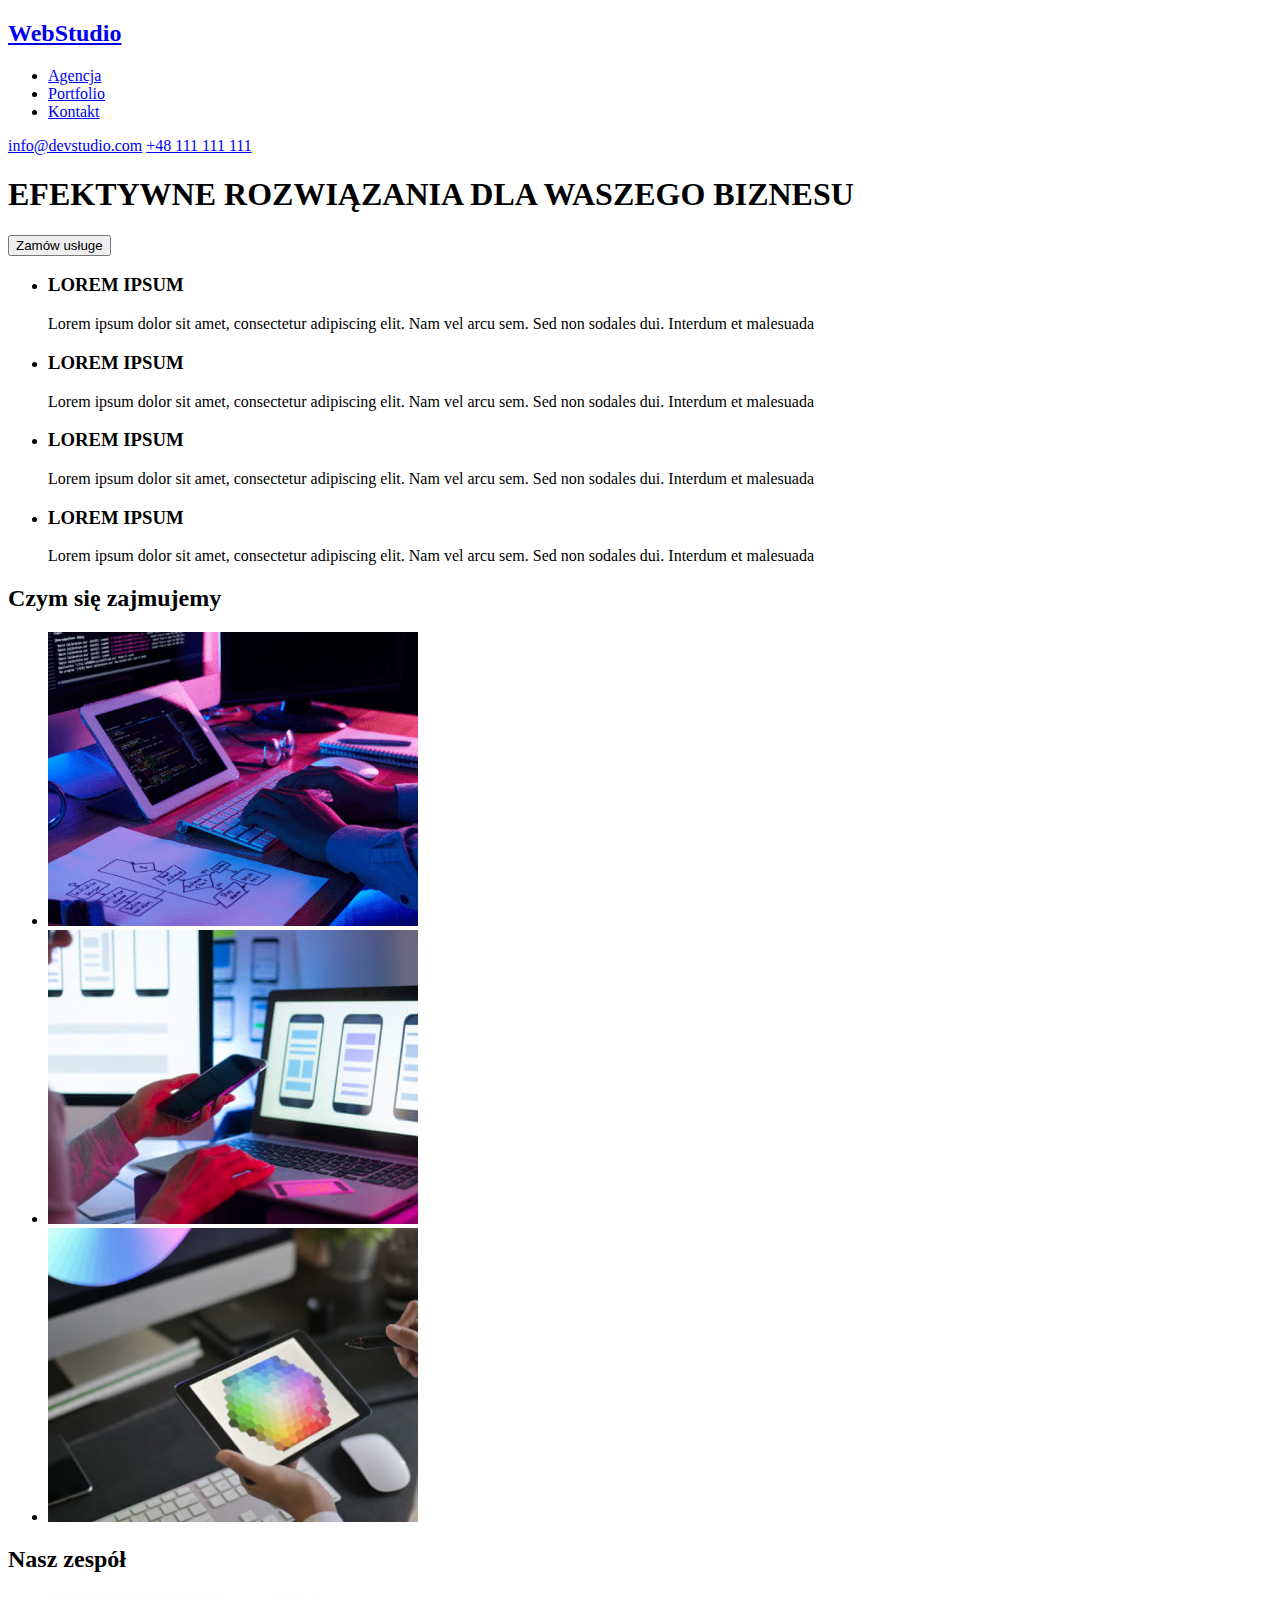
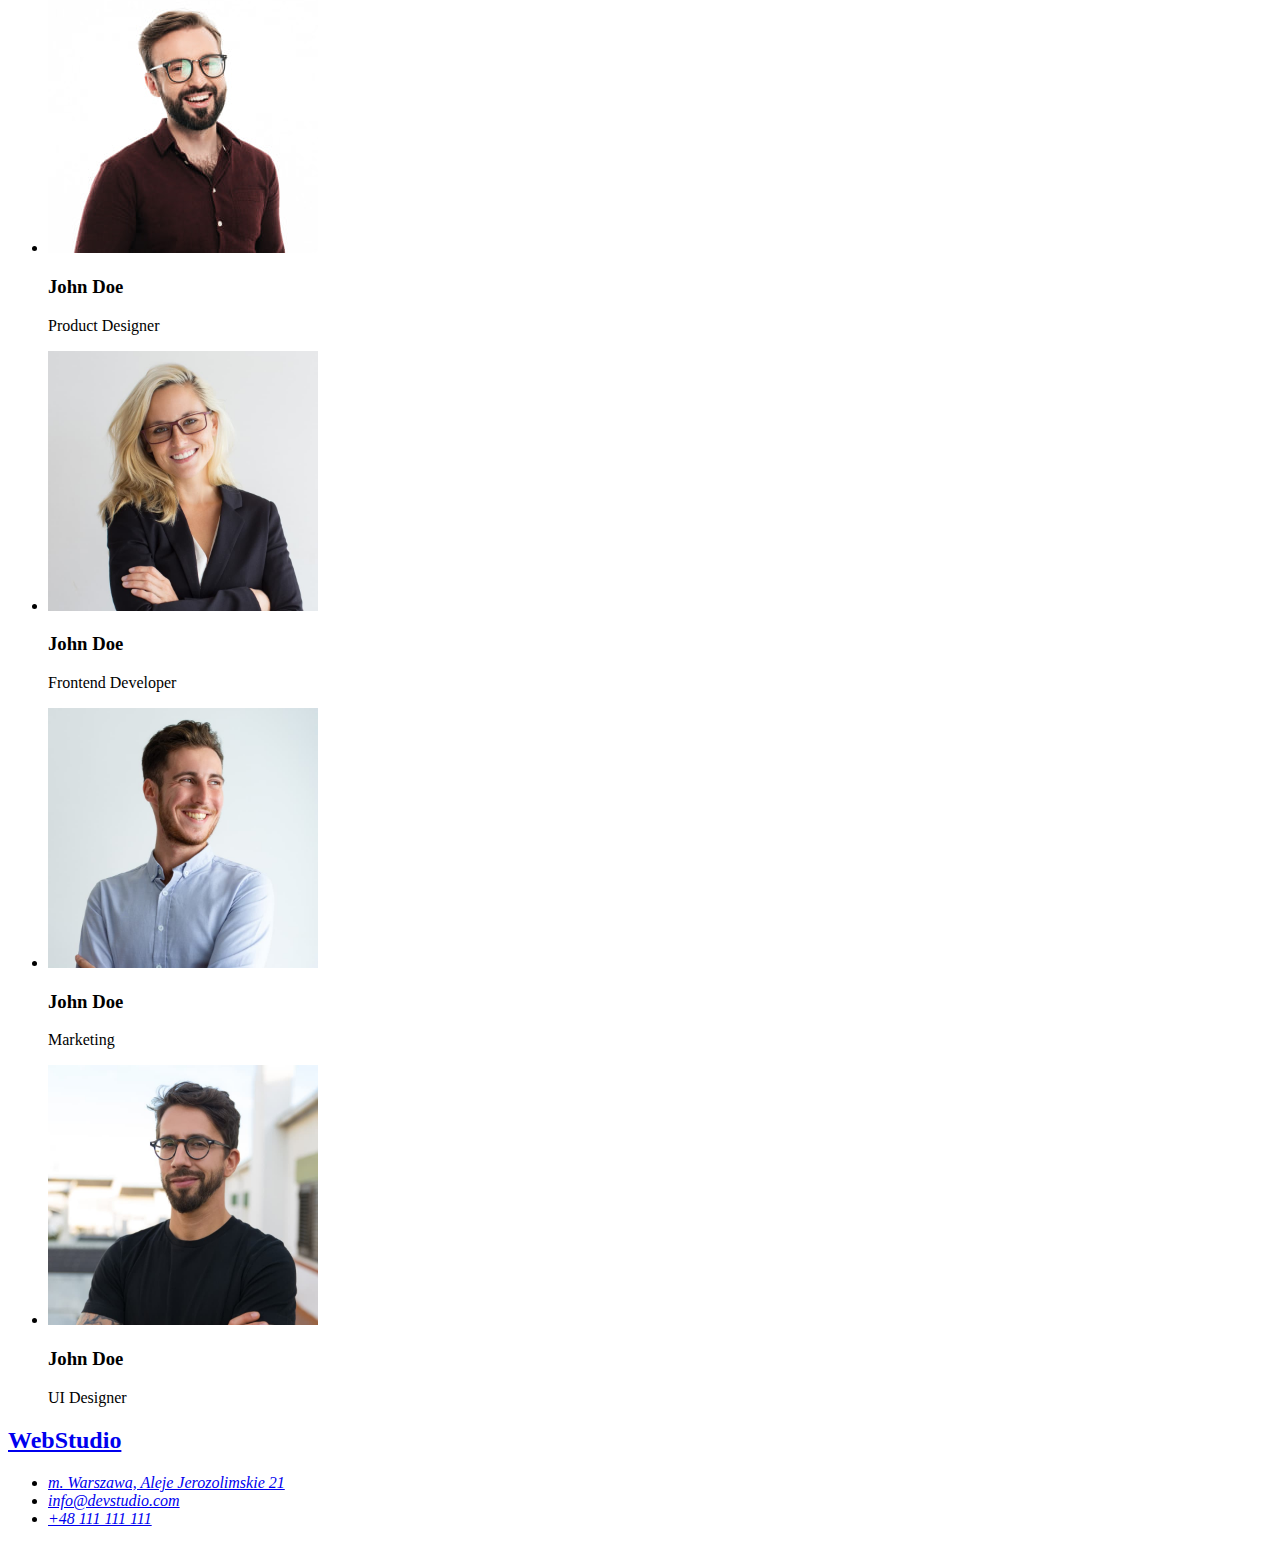
==== index.html @ 7769652a "link do styli i css" ====
<!DOCTYPE html>
<html lang="pl">
<head>
    <meta charset="UTF-8">
    <meta http-equiv="X-UA-Compatible" content="IE=edge">
    <meta name="viewport" content="width=device-width, initial-scale=1.0">
    <title>goit-markup-hw-02 Paweł Kupis</title>
    <link rel="stylesheet" href="./css/styles.css" />
    <link href="https://fonts.googleapis.com/css2?family=Raleway:ital,wght@1,700&family=Roboto:ital,wght@0,500;0,700;0,900;1,400&display=swap" 
    rel="stylesheet">
</head>
<body>
    <header>
              <!---Menu--> 
        <div>   
            <h2>
                <a href="index.html">WebStudio</a>               
            </h2>
            <nav>
                <ul>
                    <li><a href="Agencja">Agencja</a></li>
                    <li><a href="portfolio.html">Portfolio</a></li>
                    <li><a href="Kontakt">Kontakt</a></li>
                </ul>
            </nav>
            <a href="mailto:info@devstudio.com">info@devstudio.com</a>
            <a href="tel:48111111111">+48 111 111 111</a>
        </div>
        <div>
            <h1>EFEKTYWNE ROZWIĄZANIA DLA WASZEGO BIZNESU</h1>
            <button type="button">Zamów usługe</button>
        </div>
    </header>
    <main>
        <section>
            <!-- Nasze atuty -->
            <ul>
                <li>
                    <h3>LOREM IPSUM </h3> 
                    <p>Lorem ipsum dolor sit amet, consectetur adipiscing elit. Nam vel arcu sem. Sed non sodales dui. Interdum et malesuada</p>
                </li>
                <li>        
                    <h3>LOREM IPSUM </h3>
                    <p>Lorem ipsum dolor sit amet, consectetur adipiscing elit. Nam vel arcu sem. Sed non sodales dui. Interdum et malesuada</p>
                </li>
                <li>
                    <h3>LOREM IPSUM </h3>
                    <p>Lorem ipsum dolor sit amet, consectetur adipiscing elit. Nam vel arcu sem. Sed non sodales dui. Interdum et malesuada</p>
                </li>
                <li>
                    <h3>LOREM IPSUM </h3>
                    <p>Lorem ipsum dolor sit amet, consectetur adipiscing elit. Nam vel arcu sem. Sed non sodales dui. Interdum et malesuada</p>
                </li>
            </ul>
        </section>
        <section>
            <h2>Czym się zajmujemy</h2>
            <ul>
                <li><img src="images/whatwedo1.jpg" alt="programowanie" width="370" height="294"></li>
                <li><img src="images/whatwedo2.jpg" alt="programowanie na smartfona" width="370" height="294"></li>
                <li><img src="images/whatwedo3.jpg" alt="paleta kolorów" width="370" height="294"></li>
            </ul>
        </section>
        <section>
            <h2>Nasz zespół</h2>
            <ul>
                <li><img src="images/ourteam1.jpg" alt="Johan Doe 1" width="270" height="260">
                <h3>John Doe</h3>
                <p>Product Designer</p>
                </li>
                <li><img src="images/ourteam2.jpg" alt="Johan Doe 2" width="270" height="260">
                <h3>John Doe</h3>
                <p>Frontend Developer</p>
                </li>
                <li><img src="images/ourteam3.jpg" alt="Johan Doe 3" width="270" height="260">
                <h3>John Doe</h3>
                <p>Marketing</p>
                </li>
                <li><img src="images/ourteam4.jpg" alt="Johan Doe 4" width="270" height="260">
                <h3>John Doe</h3>
                <p>UI Designer</p>
                </li>
            </ul>
        </section>
    </main>
    <footer>
        <h2>
            <a href="#">WebStudio</a>
        </h2>
        <address>
            <ul>
                <li><a href="https://goo.gl/maps/HhbNM7JacB6x19Nx8" target="_blank">m. Warszawa, Aleje Jerozolimskie 21</a></li>
                <li><a href="mailto:info@devstudio.com">info@devstudio.com</a></li>
                <li><a href="tel:48111111111">+48 111 111 111</a></li>
            </ul>
        </address>
    </footer>
</body>
</html>
---- css/styles.css ----
font-family: 'Raleway', sans-serif;
font-family: 'Roboto', sans-serif;
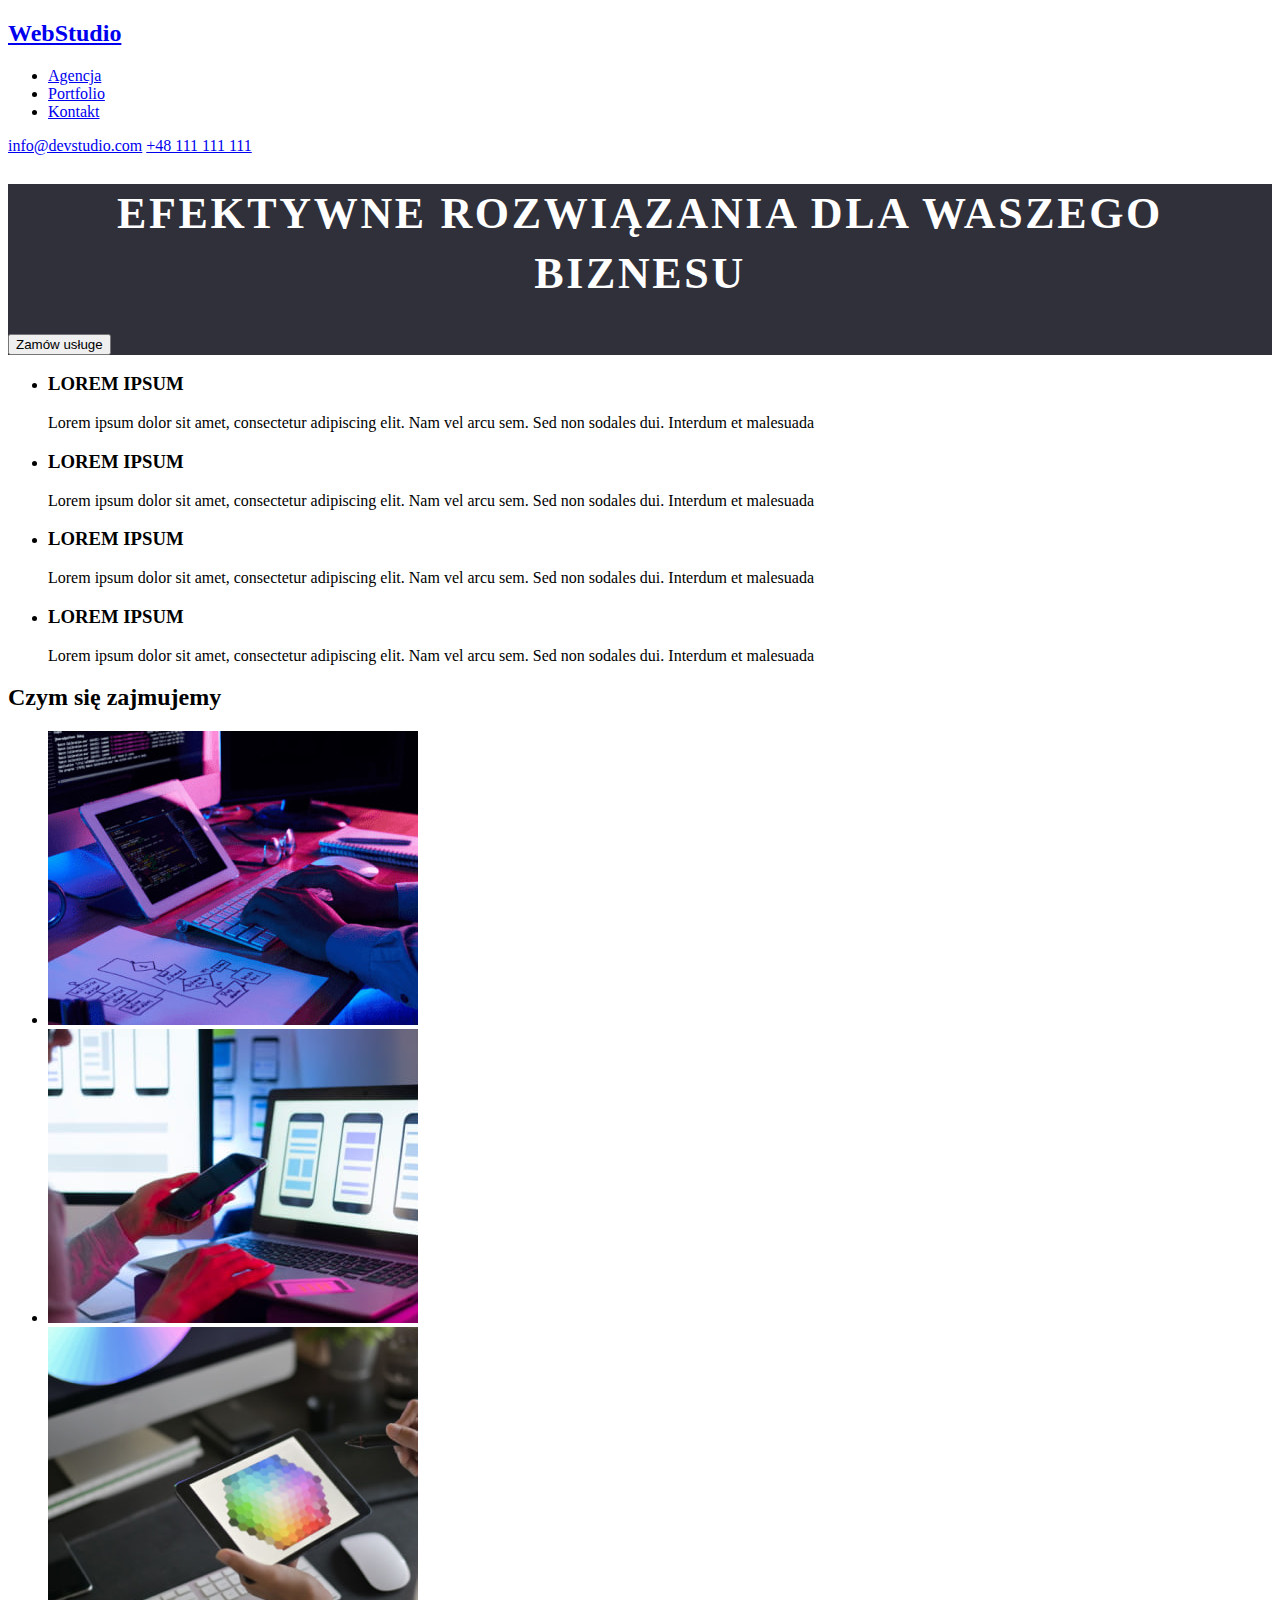
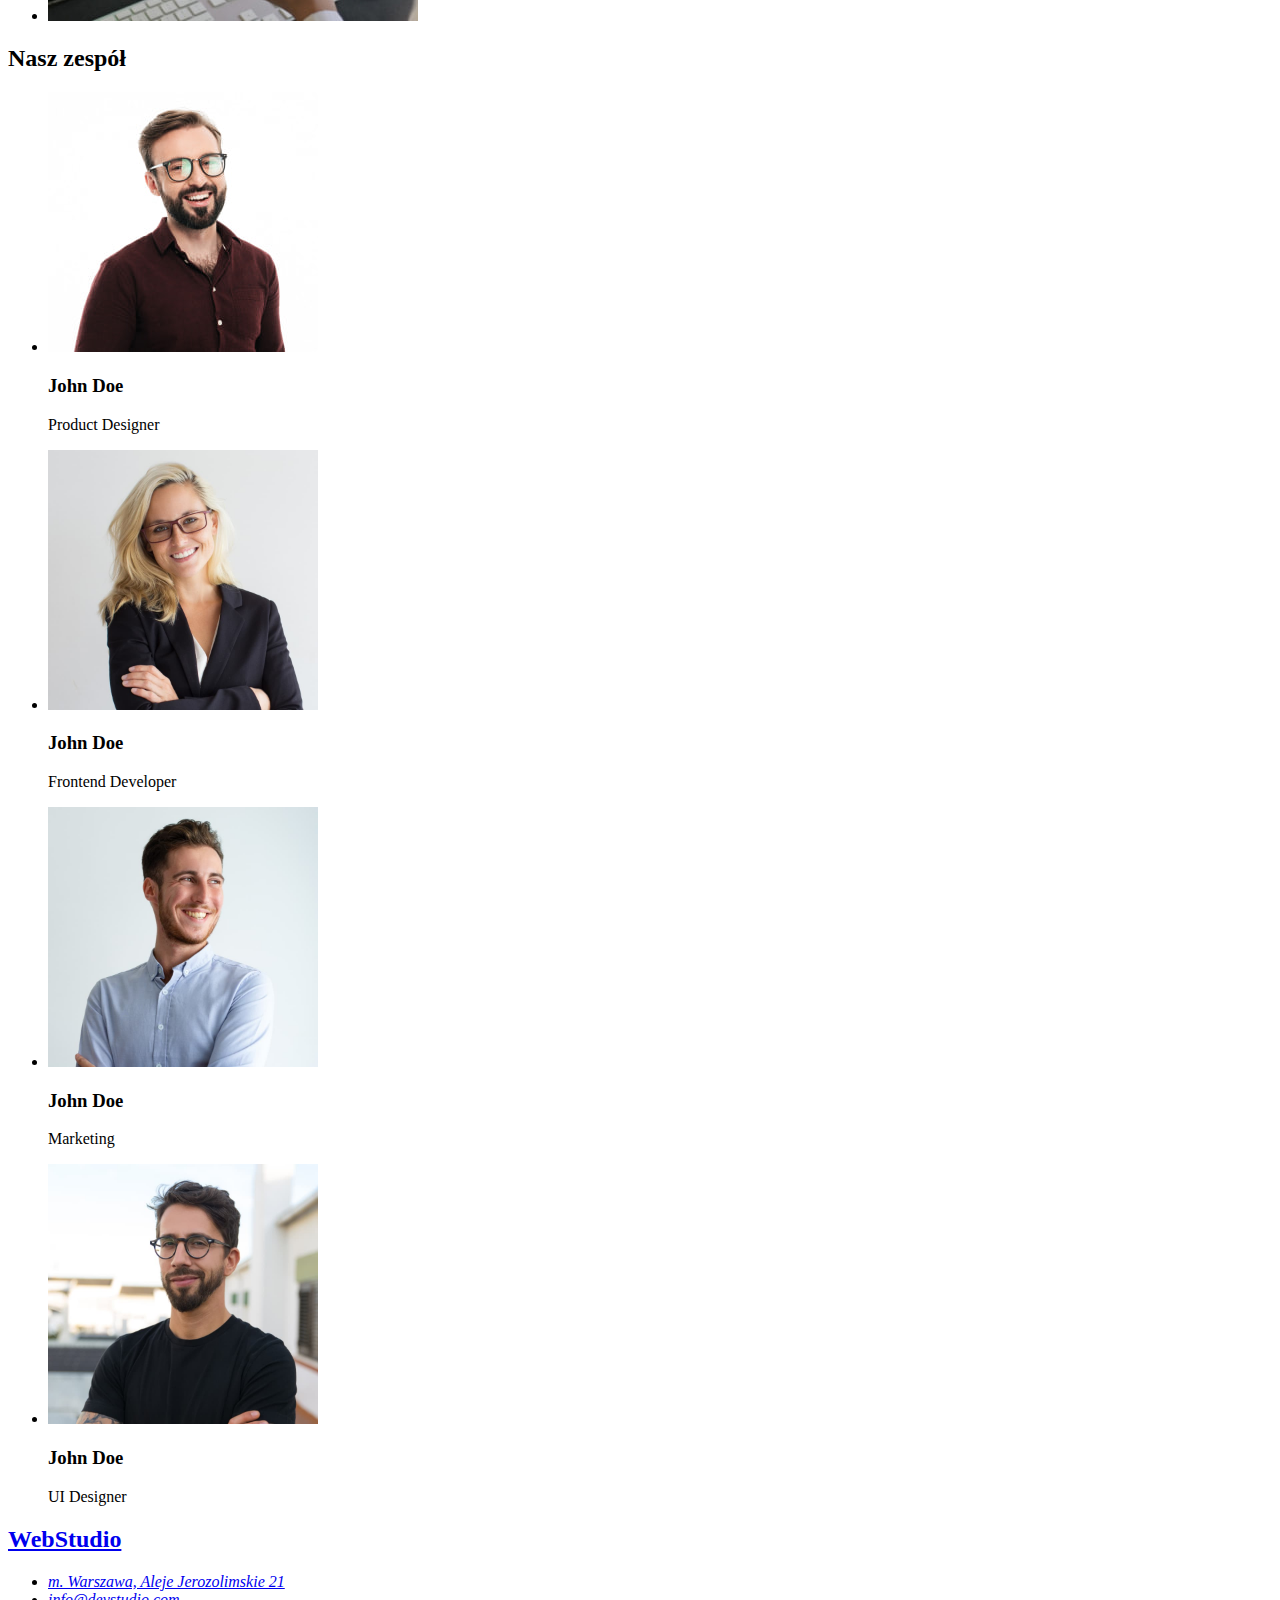
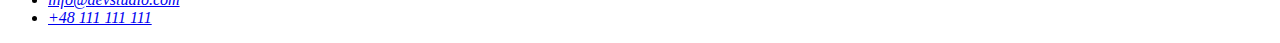
==== commit 6b10c247: "nadanie class" ====
--- a/index.html
+++ b/index.html
@@ -6,50 +6,53 @@
     <meta name="viewport" content="width=device-width, initial-scale=1.0">
     <title>goit-markup-hw-02 Paweł Kupis</title>
     <link rel="stylesheet" href="./css/styles.css" />
-    <link href="https://fonts.googleapis.com/css2?family=Raleway:ital,wght@1,700&family=Roboto:ital,wght@0,500;0,700;0,900;1,400&display=swap" 
-    rel="stylesheet">
+    <link rel="preconnect" href="https://fonts.gstatic.com">
+    <link href="https://fonts.googleapis.com/css2?family=Raleway:wght@700&family=Roboto:ital,wght@0,500;0,700;0,900;1,400&display=swap" rel="stylesheet">
 </head>
 <body>
     <header>
               <!---Menu--> 
-        <div>   
-            <h2>
+        <div class="menu">   
+            <h2 class="logo">
                 <a href="index.html">WebStudio</a>               
             </h2>
-            <nav>
-                <ul>
-                    <li><a href="Agencja">Agencja</a></li>
-                    <li><a href="portfolio.html">Portfolio</a></li>
-                    <li><a href="Kontakt">Kontakt</a></li>
+            <nav class="navigation">
+                <ul class="navigation-list">
+                    <li class="navigation-list-item">
+                        <a class="navigation-list-link" href="Agencja">Agencja</a></li>
+                    <li class="navigation-list-item">
+                        <a class="navigation-list-link" href="portfolio.html">Portfolio</a></li>
+                    <li class="navigation-list-item">
+                        <a class="navigation-list-link" href="Kontakt">Kontakt</a></li>
                 </ul>
             </nav>
-            <a href="mailto:info@devstudio.com">info@devstudio.com</a>
-            <a href="tel:48111111111">+48 111 111 111</a>
+            <a class="mail" href="mailto:info@devstudio.com">info@devstudio.com</a>
+            <a class="phone-number" href="tel:48111111111">+48 111 111 111</a>
         </div>
-        <div>
-            <h1>EFEKTYWNE ROZWIĄZANIA DLA WASZEGO BIZNESU</h1>
-            <button type="button">Zamów usługe</button>
+        <div class="header">
+            <h1 class="header-title">EFEKTYWNE ROZWIĄZANIA DLA WASZEGO BIZNESU</h1>
+            <button class="header-btn" type="button">Zamów usługe</button>
         </div>
     </header>
     <main>
-        <section>
+        <section class="strengths">
             <!-- Nasze atuty -->
-            <ul>
-                <li>
-                    <h3>LOREM IPSUM </h3> 
-                    <p>Lorem ipsum dolor sit amet, consectetur adipiscing elit. Nam vel arcu sem. Sed non sodales dui. Interdum et malesuada</p>
+            <ul class="strengths-list">
+                <li class="strengths-item">
+                    <h3 class="strengths-title">LOREM IPSUM </h3> 
+                    <p class="strengths-about">Lorem ipsum dolor sit amet, consectetur adipiscing elit. Nam vel arcu sem. Sed non sodales dui. Interdum et malesuada</p>
                 </li>
-                <li>        
-                    <h3>LOREM IPSUM </h3>
-                    <p>Lorem ipsum dolor sit amet, consectetur adipiscing elit. Nam vel arcu sem. Sed non sodales dui. Interdum et malesuada</p>
+                <li class="strengths-item">        
+                    <h3 class="strengths-title">LOREM IPSUM </h3>
+                    <p class="strengths-about">Lorem ipsum dolor sit amet, consectetur adipiscing elit. Nam vel arcu sem. Sed non sodales dui. Interdum et malesuada</p>
+                </li class="strengths-item">
+                <li class="strengths-item">
+                    <h3 class="strengths-title">LOREM IPSUM </h3>
+                    <p class="strengths-about">Lorem ipsum dolor sit amet, consectetur adipiscing elit. Nam vel arcu sem. Sed non sodales dui. Interdum et malesuada</p>
                 </li>
-                <li>
-                    <h3>LOREM IPSUM </h3>
-                    <p>Lorem ipsum dolor sit amet, consectetur adipiscing elit. Nam vel arcu sem. Sed non sodales dui. Interdum et malesuada</p>
-                </li>
-                <li>
-                    <h3>LOREM IPSUM </h3>
-                    <p>Lorem ipsum dolor sit amet, consectetur adipiscing elit. Nam vel arcu sem. Sed non sodales dui. Interdum et malesuada</p>
+                <li class="strengths-item">
+                    <h3 class="strengths-title">LOREM IPSUM </h3>
+                    <p class="strengths-about">Lorem ipsum dolor sit amet, consectetur adipiscing elit. Nam vel arcu sem. Sed non sodales dui. Interdum et malesuada</p>
                 </li>
             </ul>
         </section>
@@ -84,10 +87,10 @@
         </section>
     </main>
     <footer>
-        <h2>
+        <h2 class="logo">
             <a href="#">WebStudio</a>
         </h2>
-        <address>
+        <address class="address">
             <ul>
                 <li><a href="https://goo.gl/maps/HhbNM7JacB6x19Nx8" target="_blank">m. Warszawa, Aleje Jerozolimskie 21</a></li>
                 <li><a href="mailto:info@devstudio.com">info@devstudio.com</a></li>
--- a/css/styles.css
+++ b/css/styles.css
@@ -1,2 +1,26 @@
-font-family: 'Raleway', sans-serif;
-font-family: 'Roboto', sans-serif;+:root {
+    --main-font: font-family: 'Roboto', sans-serif;
+    --secondary-font: font-family: 'Raleway', sans-serif;
+    --main-color: #2196F3;
+}
+body {
+    font-family: var(--main-font);
+} 
+/* ########### HEDER ############## */
+.header{
+    background: #2F303A;
+    ;
+}
+.header-title {
+    font-weight: 900;
+    font-size: 44px;
+    line-height: 60px;
+    text-align: center;
+    letter-spacing: 0.06em;
+    text-transform: uppercase;
+    color: #FFFFFF;
+}
+
+
+
+/* ########### HEDER ############## */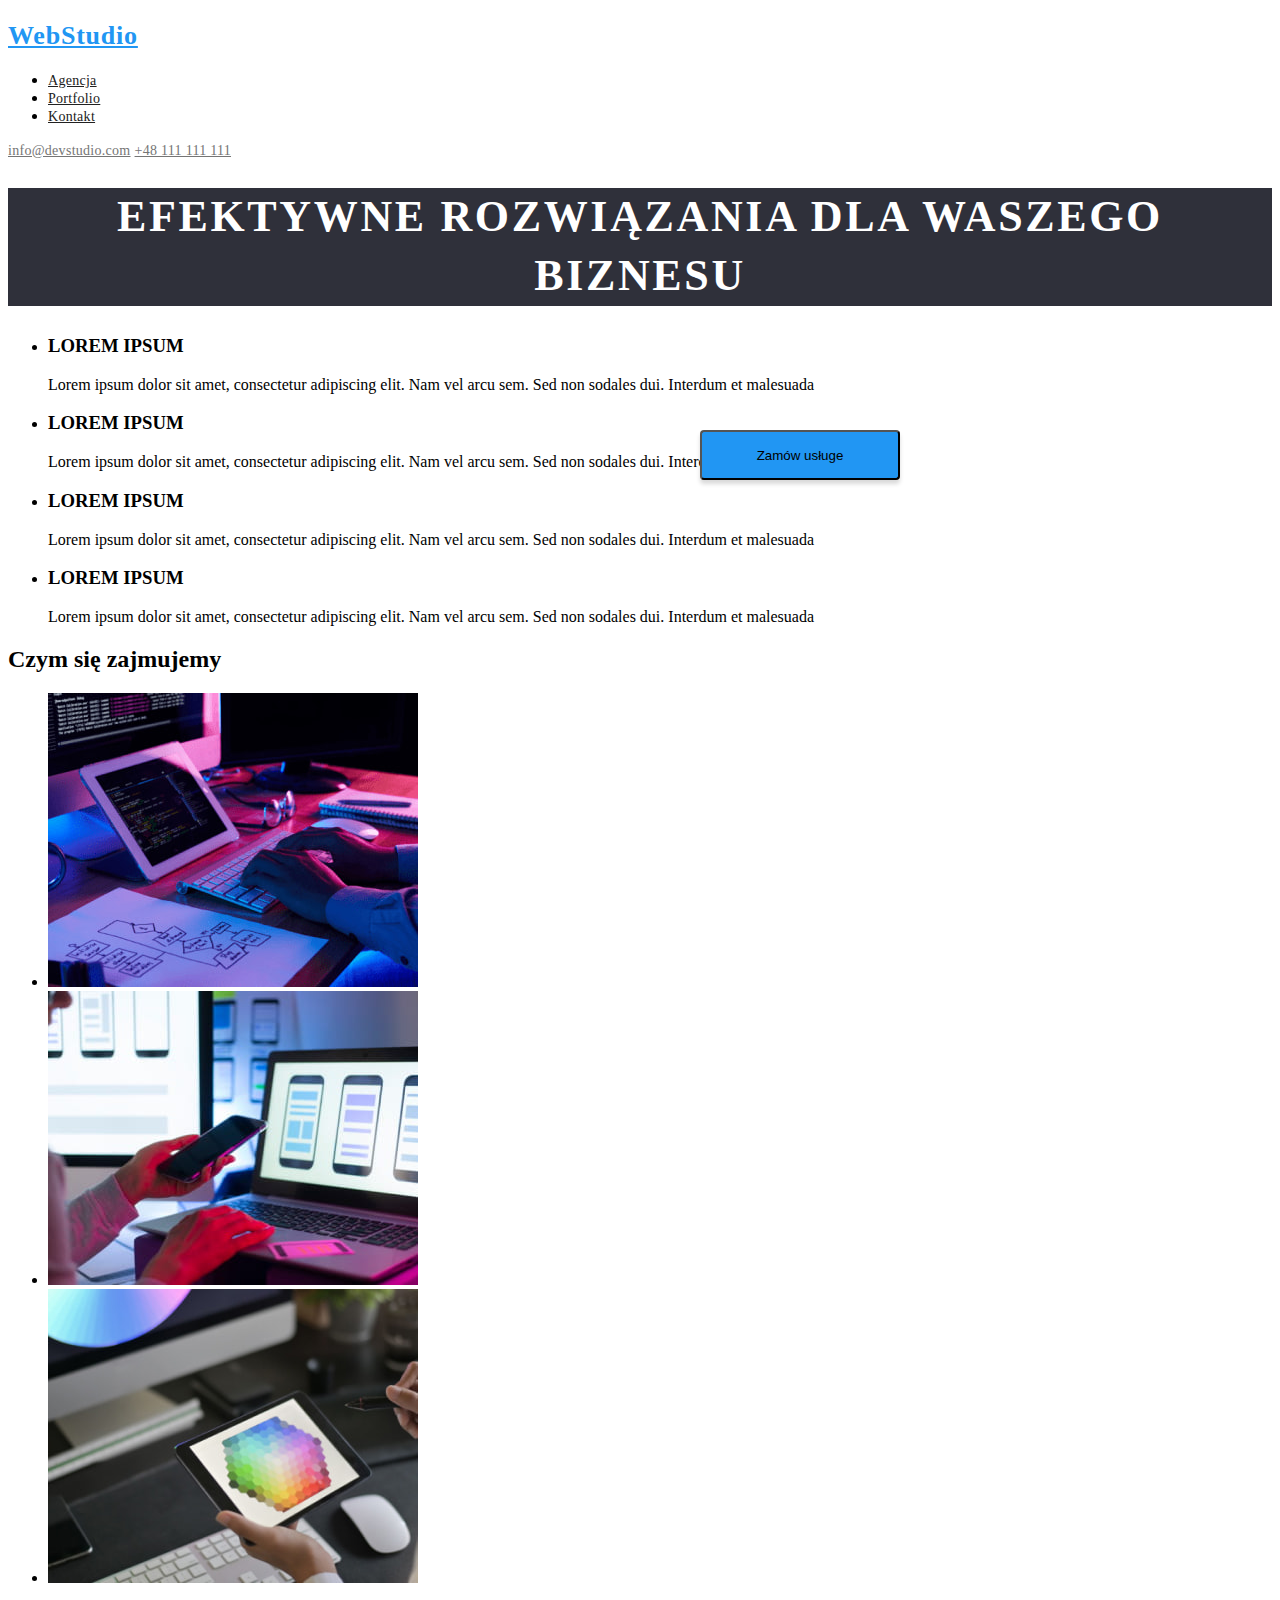
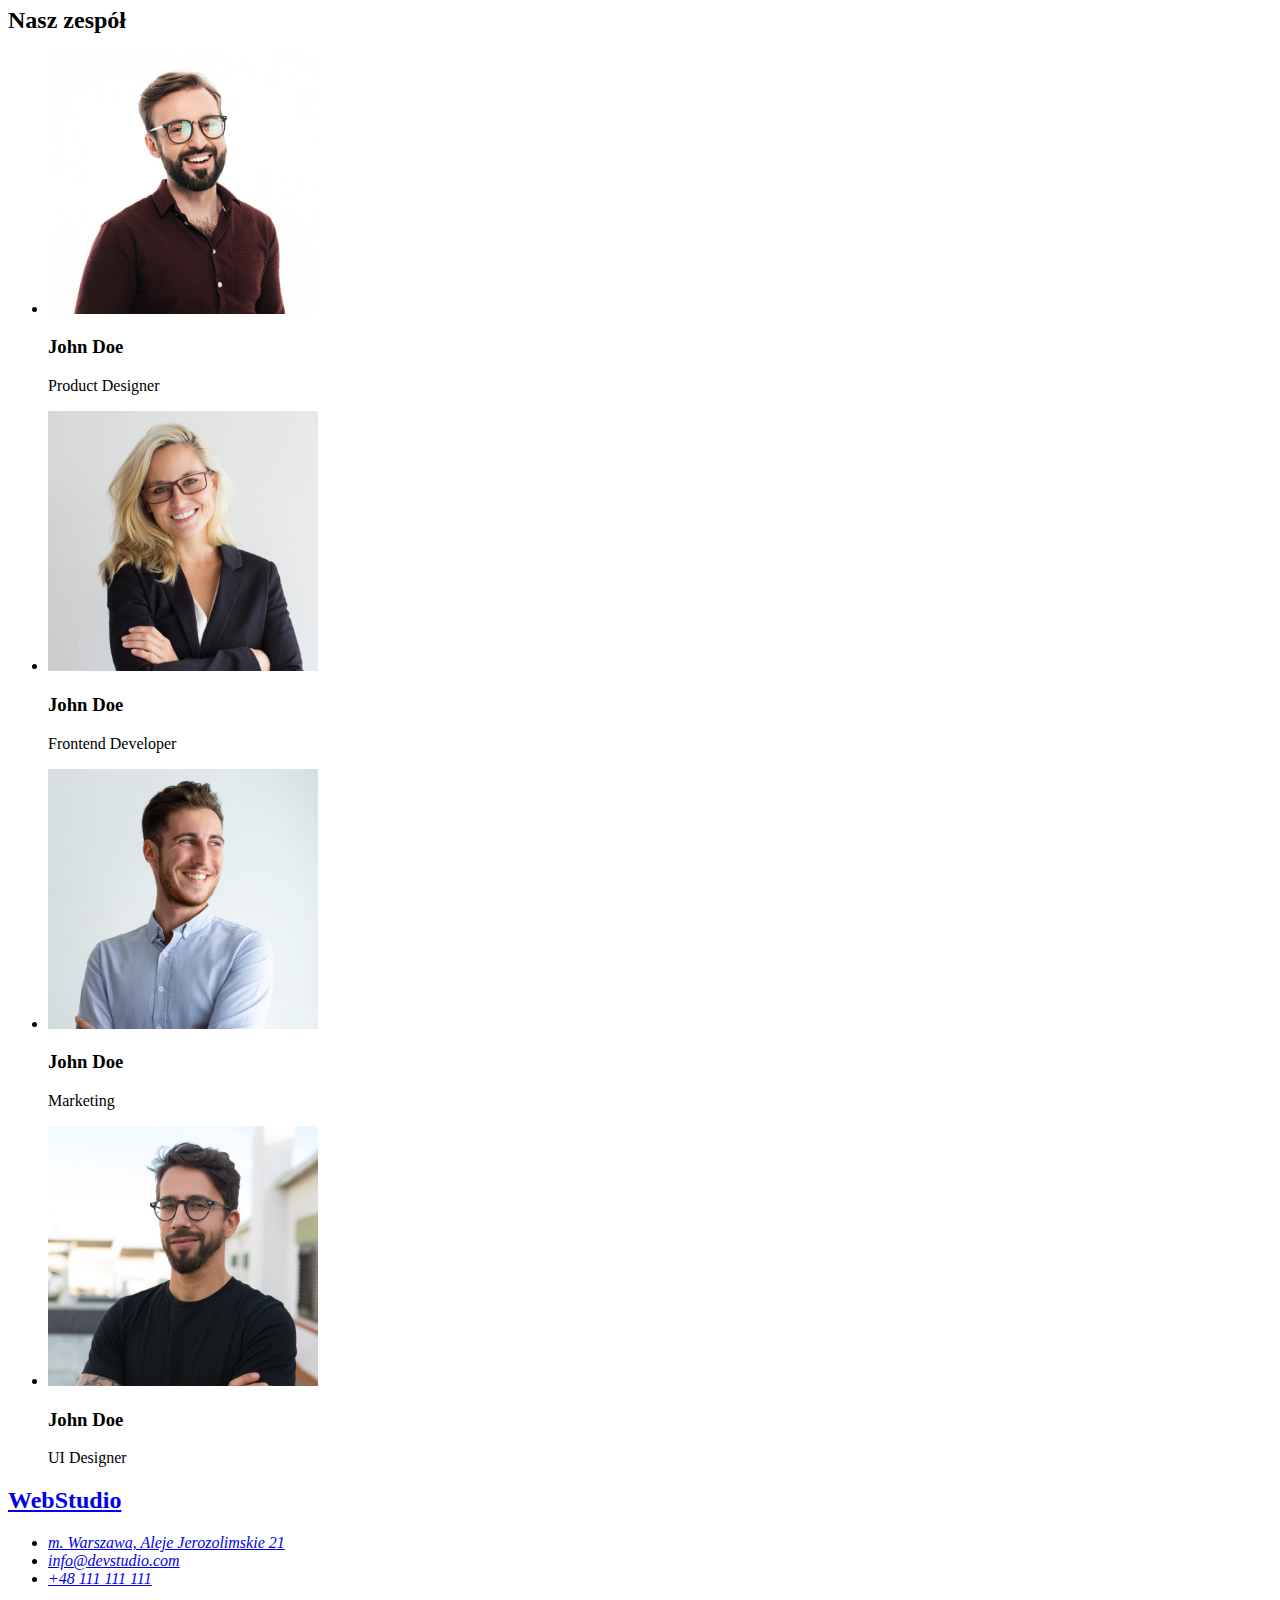
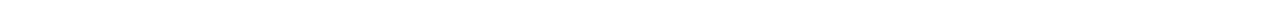
==== commit 63dd7abc: "menu css" ====
--- a/index.html
+++ b/index.html
@@ -13,8 +13,8 @@
     <header>
               <!---Menu--> 
         <div class="menu">   
-            <h2 class="logo">
-                <a href="index.html">WebStudio</a>               
+            <h2 class="logo-menu">
+                <a class="logo-menu-item" href="index.html">WebStudio</a>               
             </h2>
             <nav class="navigation">
                 <ul class="navigation-list">
@@ -87,8 +87,8 @@
         </section>
     </main>
     <footer>
-        <h2 class="logo">
-            <a href="#">WebStudio</a>
+        <h2 class="logo-footer">
+            <a class="logo-footer-item" href="#">WebStudio</a>
         </h2>
         <address class="address">
             <ul>
--- a/css/styles.css
+++ b/css/styles.css
@@ -6,6 +6,45 @@
 body {
     font-family: var(--main-font);
 } 
+
+/* ########### MENU ############## */
+.logo-menu-item
+{
+    font-weight: bold;
+    font-size: 26px;
+    line-height: 31px;
+    letter-spacing: 0.03em;
+    color: var(--main-color);
+}
+
+.navigation-list-link {
+font-weight: 500;
+font-size: 14px;
+line-height: 1.142;
+letter-spacing: 0.02em;
+color: #212121;
+}
+
+.navigation-list-link:hover,
+.navigation-list-link:focus {
+    color: var(--main-color);
+}
+.mail,
+.phone-number {
+    font-weight: 500;
+    font-size: 14px;
+    line-height: 16px;
+    letter-spacing: 0.02em;
+    color: #757575;
+}
+.mail:hover,
+.phone-number:hover {
+    color: var(--main-color);
+}
+
+/* ########### MENU ############## */
+
+
 /* ########### HEDER ############## */
 .header{
     background: #2F303A;
@@ -14,12 +53,23 @@
 .header-title {
     font-weight: 900;
     font-size: 44px;
-    line-height: 60px;
+    line-height: 1.333;
     text-align: center;
     letter-spacing: 0.06em;
     text-transform: uppercase;
     color: #FFFFFF;
 }
+.header-btn {
+    position: absolute;
+width: 200px;
+height: 50px;
+left: 700px;
+top: 430px;
+
+background: #2196F3;
+box-shadow: 0px 4px 4px rgba(0, 0, 0, 0.15);
+border-radius: 4px;
+}
 
 
 
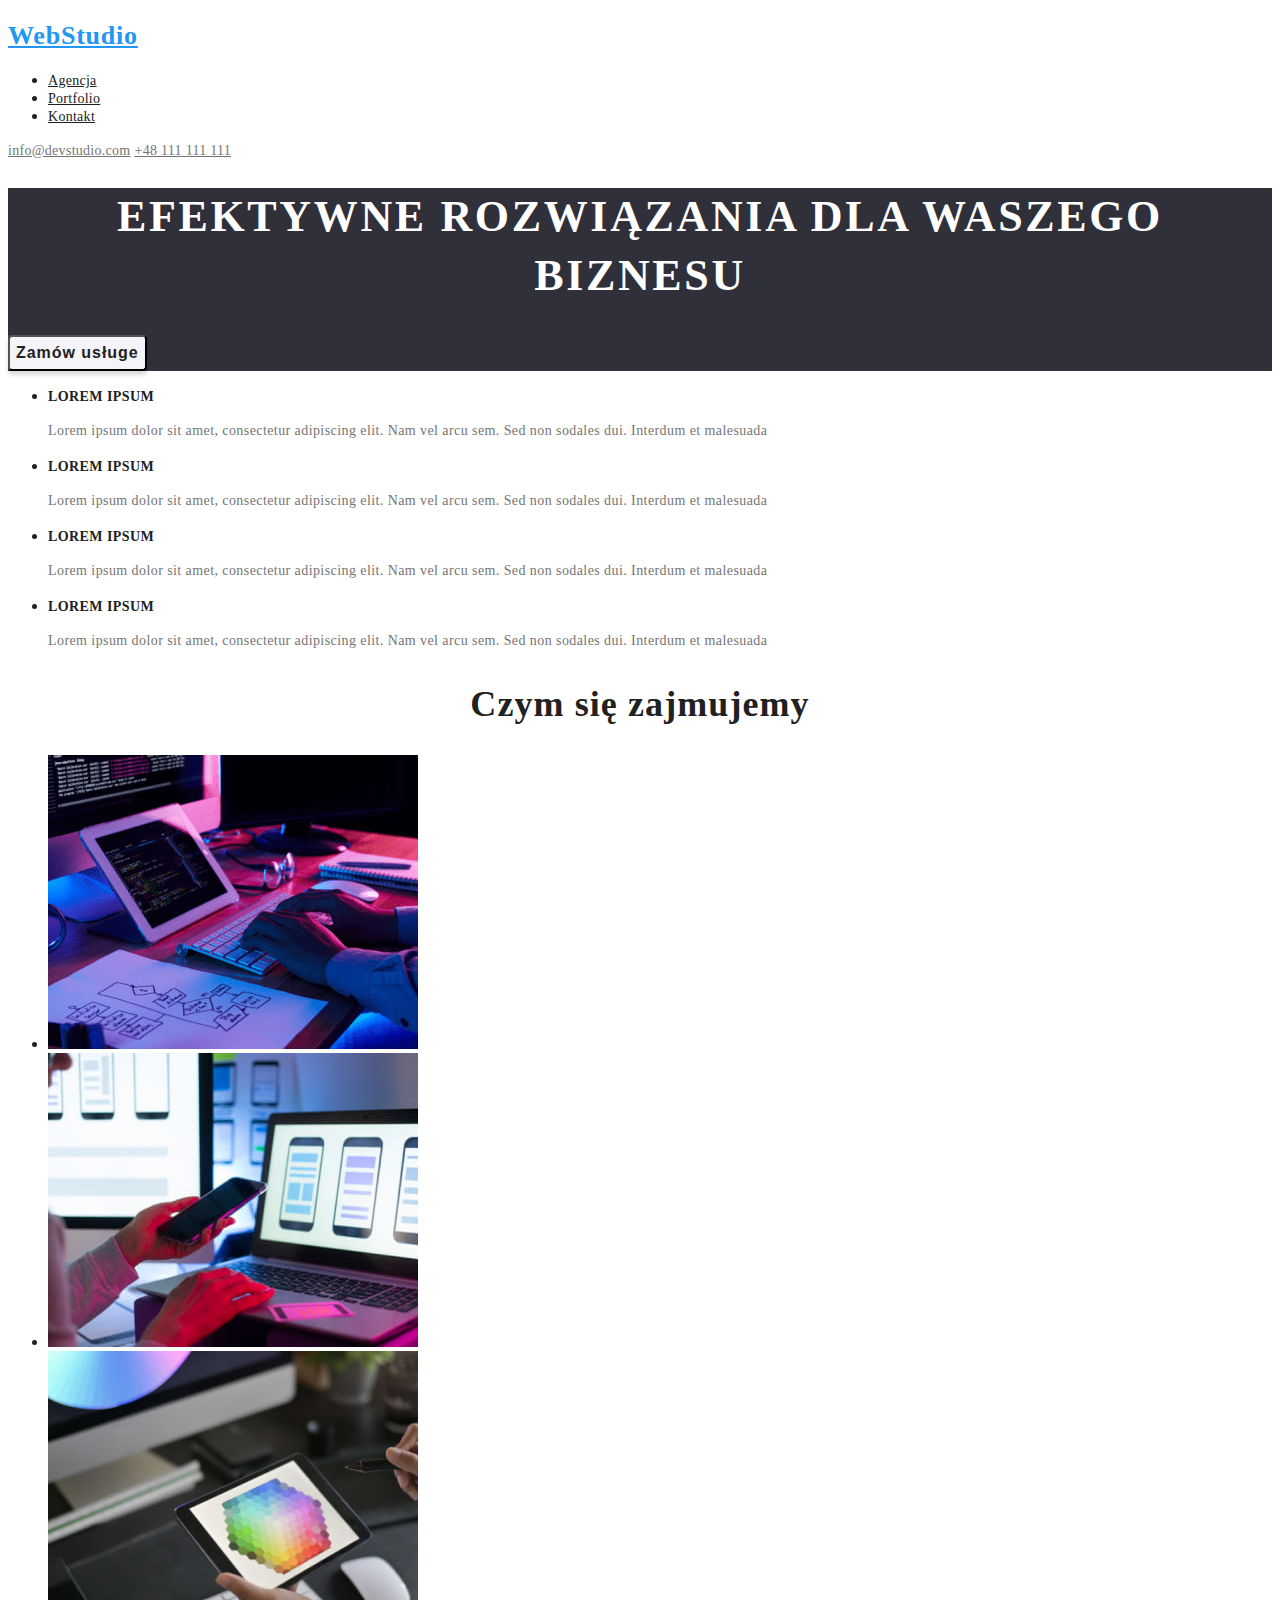
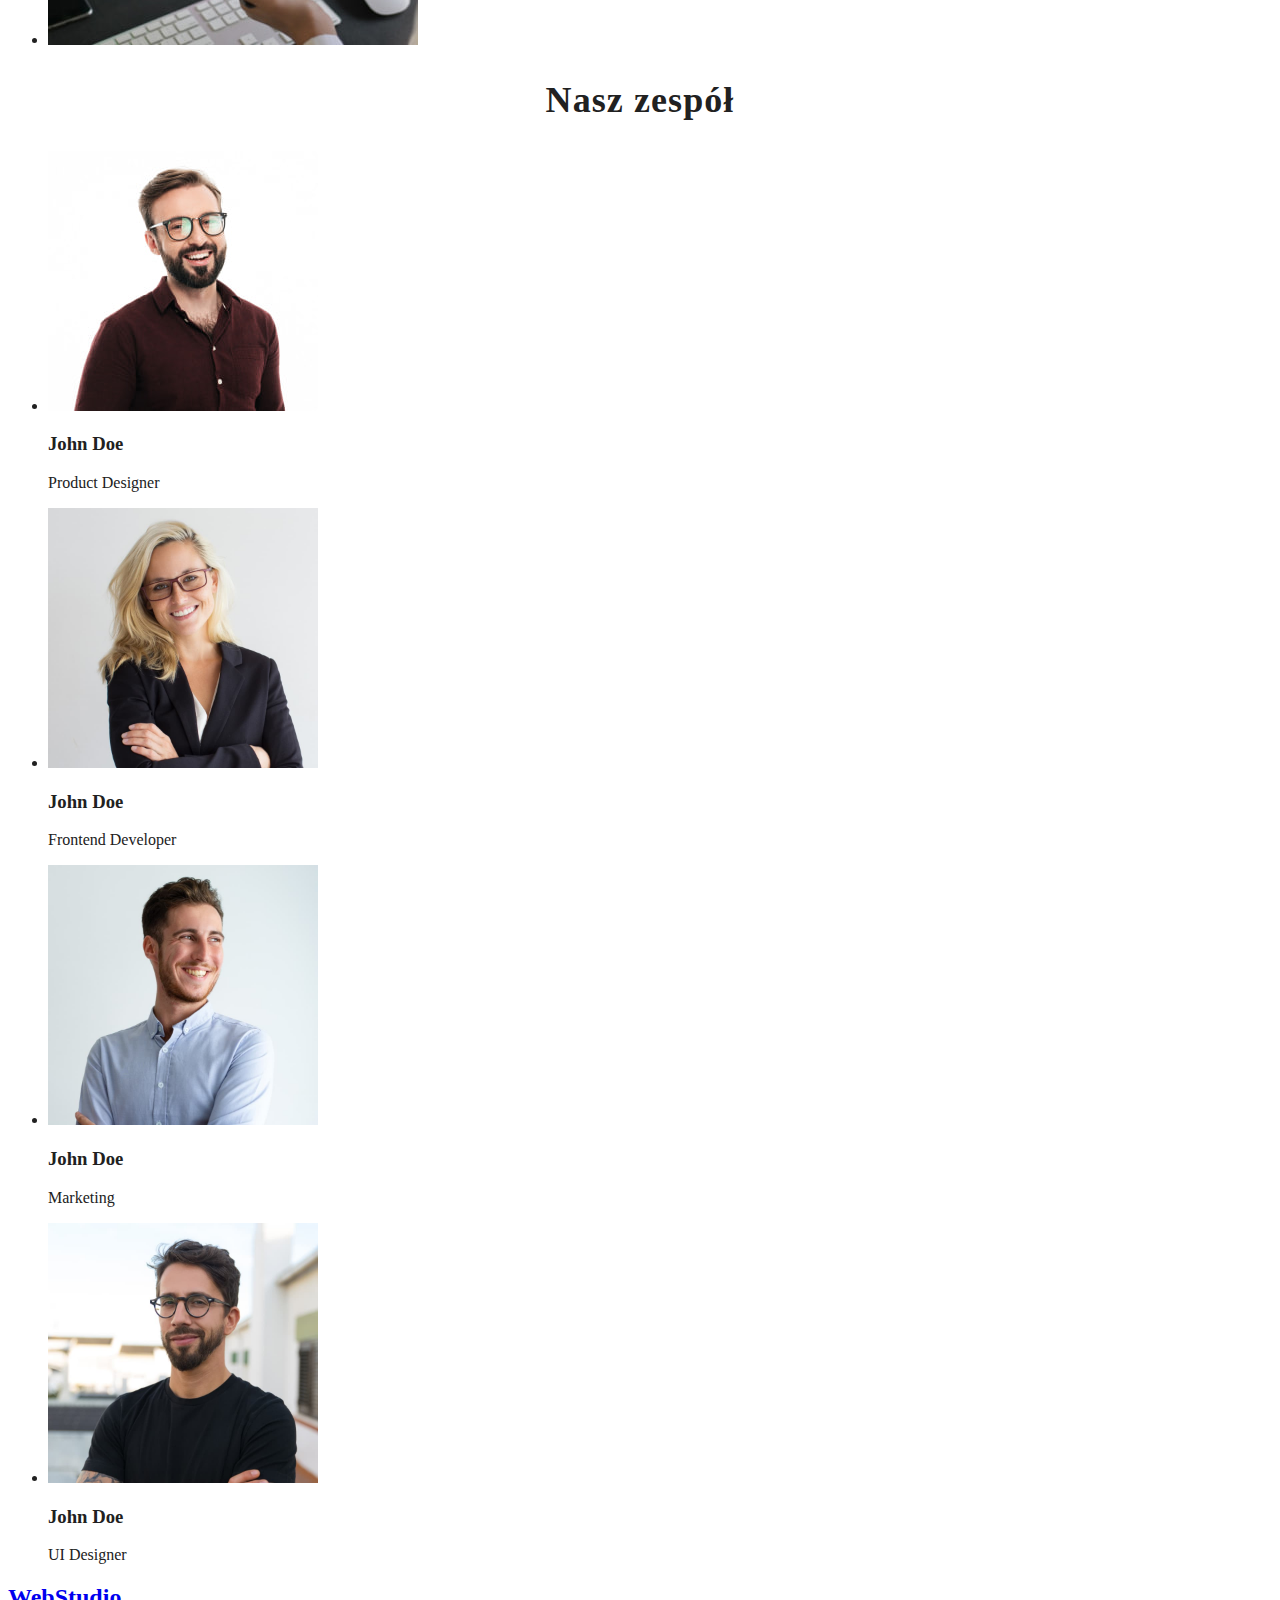
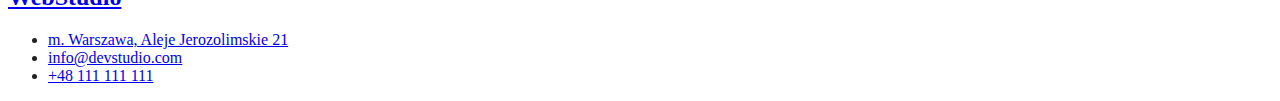
==== commit 13602539: "css" ====
--- a/index.html
+++ b/index.html
@@ -13,8 +13,8 @@
     <header>
               <!---Menu--> 
         <div class="menu">   
-            <h2 class="logo-menu">
-                <a class="logo-menu-item" href="index.html">WebStudio</a>               
+            <h2 class="menu-logo">
+                <a class="menu-logo-item" href="index.html">WebStudio</a>               
             </h2>
             <nav class="navigation">
                 <ul class="navigation-list">
@@ -26,8 +26,8 @@
                         <a class="navigation-list-link" href="Kontakt">Kontakt</a></li>
                 </ul>
             </nav>
-            <a class="mail" href="mailto:info@devstudio.com">info@devstudio.com</a>
-            <a class="phone-number" href="tel:48111111111">+48 111 111 111</a>
+            <a class="menu-mail" href="mailto:info@devstudio.com">info@devstudio.com</a>
+            <a class="menu-phonenumber" href="tel:48111111111">+48 111 111 111</a>
         </div>
         <div class="header">
             <h1 class="header-title">EFEKTYWNE ROZWIĄZANIA DLA WASZEGO BIZNESU</h1>
@@ -56,17 +56,17 @@
                 </li>
             </ul>
         </section>
-        <section>
-            <h2>Czym się zajmujemy</h2>
-            <ul>
+        <section class="whatwedo">
+            <h2 class="whatwedo-title">Czym się zajmujemy</h2>
+            <ul class="whatwedo">
                 <li><img src="images/whatwedo1.jpg" alt="programowanie" width="370" height="294"></li>
                 <li><img src="images/whatwedo2.jpg" alt="programowanie na smartfona" width="370" height="294"></li>
                 <li><img src="images/whatwedo3.jpg" alt="paleta kolorów" width="370" height="294"></li>
             </ul>
         </section>
-        <section>
-            <h2>Nasz zespół</h2>
-            <ul>
+        <section class="ourteam">
+            <h2 class="ourteam-title">Nasz zespół</h2>
+            <ul class="ourteam-list">
                 <li><img src="images/ourteam1.jpg" alt="Johan Doe 1" width="270" height="260">
                 <h3>John Doe</h3>
                 <p>Product Designer</p>
@@ -91,10 +91,10 @@
             <a class="logo-footer-item" href="#">WebStudio</a>
         </h2>
         <address class="address">
-            <ul>
-                <li><a href="https://goo.gl/maps/HhbNM7JacB6x19Nx8" target="_blank">m. Warszawa, Aleje Jerozolimskie 21</a></li>
-                <li><a href="mailto:info@devstudio.com">info@devstudio.com</a></li>
-                <li><a href="tel:48111111111">+48 111 111 111</a></li>
+            <ul class="address-list">
+                <li class="address-list-item"><a href="https://goo.gl/maps/HhbNM7JacB6x19Nx8" target="_blank">m. Warszawa, Aleje Jerozolimskie 21</a></li>
+                <li class="address-list-item"><a href="mailto:info@devstudio.com">info@devstudio.com</a></li>
+                <li class="address-list-item"><a href="tel:48111111111">+48 111 111 111</a></li>
             </ul>
         </address>
     </footer>
--- a/css/styles.css
+++ b/css/styles.css
@@ -5,10 +5,12 @@
 }
 body {
     font-family: var(--main-font);
+    color: #212121;
 } 
 
+
 /* ########### MENU ############## */
-.logo-menu-item
+.menu-logo-item
 {
     font-weight: bold;
     font-size: 26px;
@@ -29,20 +31,20 @@
 .navigation-list-link:focus {
     color: var(--main-color);
 }
-.mail,
-.phone-number {
+.menu-mail,
+.menu-phonenumber {
     font-weight: 500;
     font-size: 14px;
     line-height: 16px;
     letter-spacing: 0.02em;
     color: #757575;
 }
-.mail:hover,
-.phone-number:hover {
+.menu-mail:hover,
+.menu-phonenumber:hover {
     color: var(--main-color);
 }
 
-/* ########### MENU ############## */
+/* ########### END MENU ############## */
 
 
 /* ########### HEDER ############## */
@@ -60,17 +62,62 @@
     color: #FFFFFF;
 }
 .header-btn {
-    position: absolute;
-width: 200px;
-height: 50px;
-left: 700px;
-top: 430px;
-
-background: #2196F3;
+font-weight: bold;
+font-size: 16px;
+line-height: 30px;
+display: flex;
+align-items: center;
+text-align: center;
+letter-spacing: 0.06em;
+color: #212121;
+background: #F5F4FA;
 box-shadow: 0px 4px 4px rgba(0, 0, 0, 0.15);
 border-radius: 4px;
 }
+.header-btn:hover,
+.header-btn:focus {
+background: var(--main-color);
+color: #FFFFFF;
+
+}
+/* ########### END HEDER ############## */
+
+/* ########### MAIN ############## */
+
+.strengths-title {
+    font-weight: bold;
+    font-size: 14px;
+    line-height: 16px;
+    letter-spacing: 0.03em;
+    text-transform: uppercase;
+    color: #212121;
+}
+.strengths-about {
+    font-weight: normal;
+    font-size: 14px;
+    line-height: 24px;
+    letter-spacing: 0.03em;
+    color: #757575;
+}
+.whatwedo-title,
+.ourteam-title {
+    font-weight: bold;
+    font-size: 36px;
+    line-height: 42px;
+    text-align: center;
+    letter-spacing: 0.03em;
+}
+
+
+/* ########### END MAIN ############## */
 
 
 
-/* ########### HEDER ############## */+
+/* ########### FOOTER ############## */
+.address {
+
+    font-style: normal;
+}
+
+/* ########### END FOOTER ############## */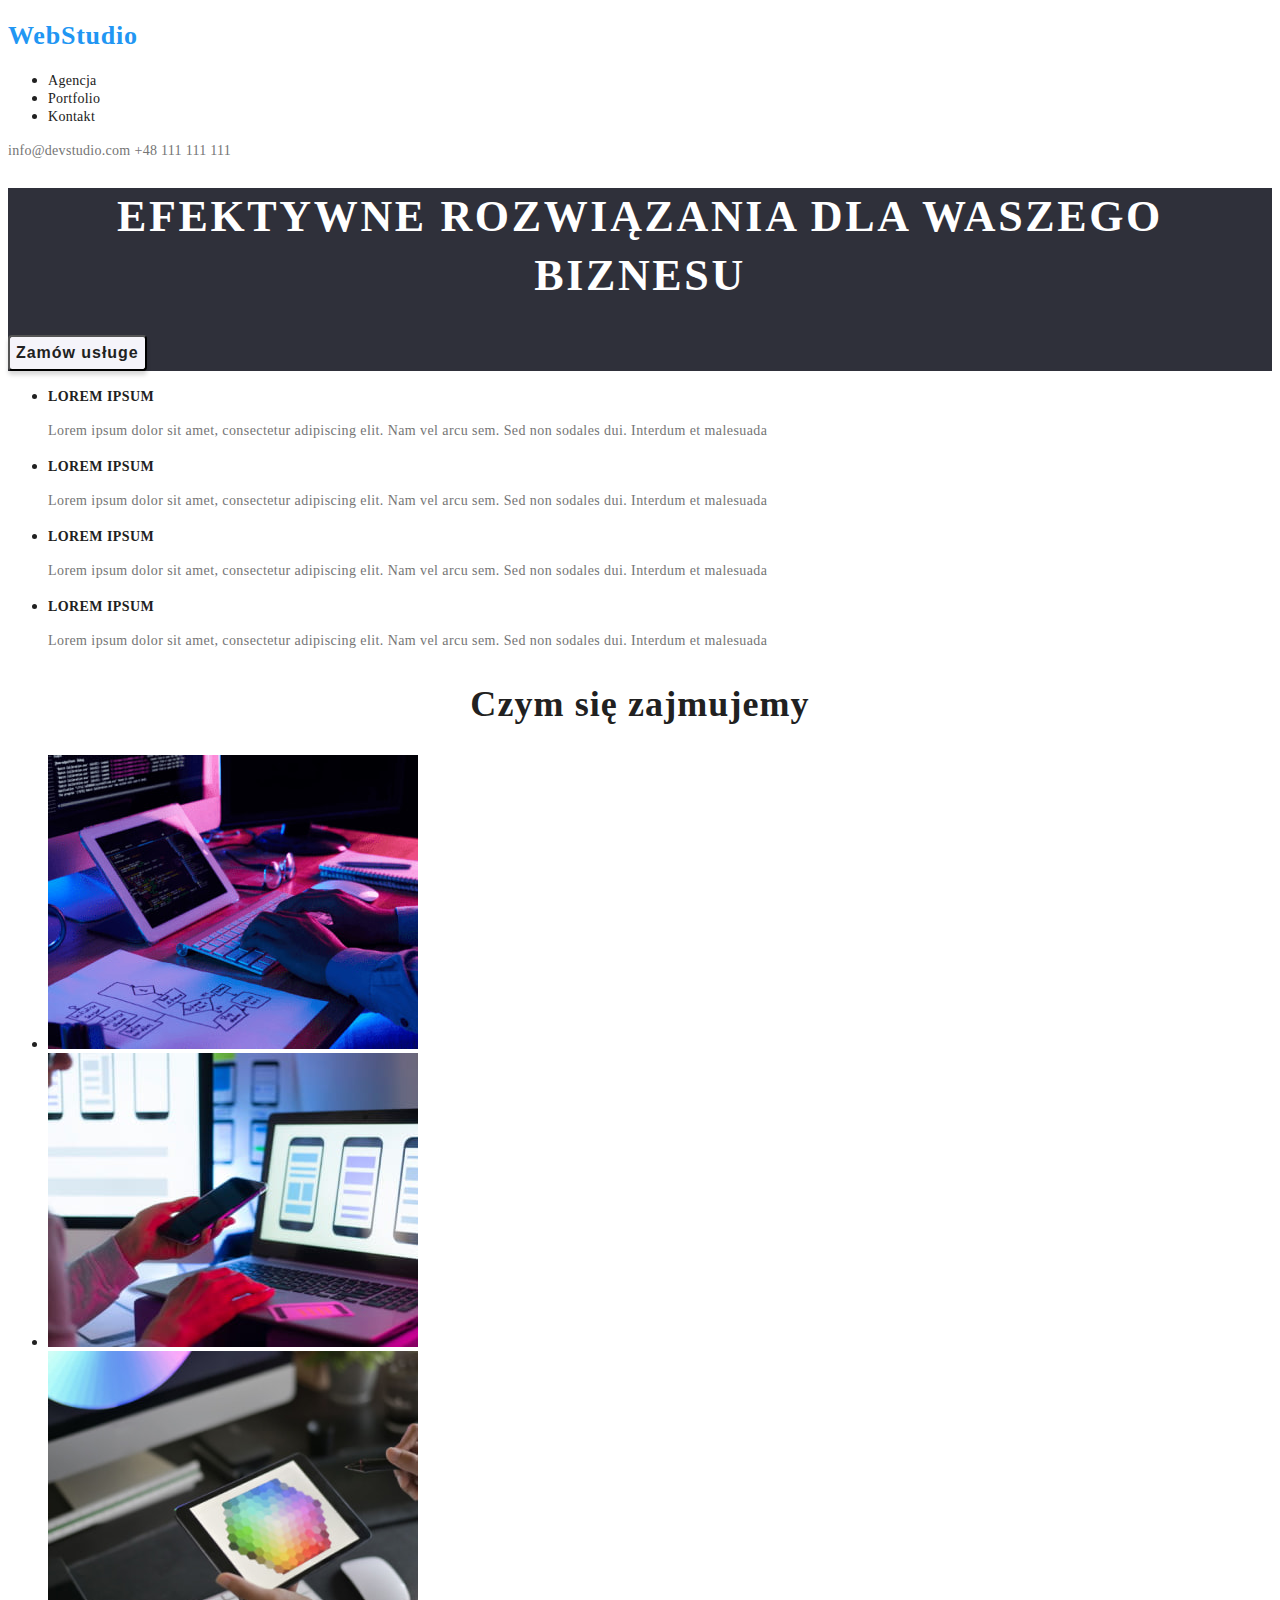
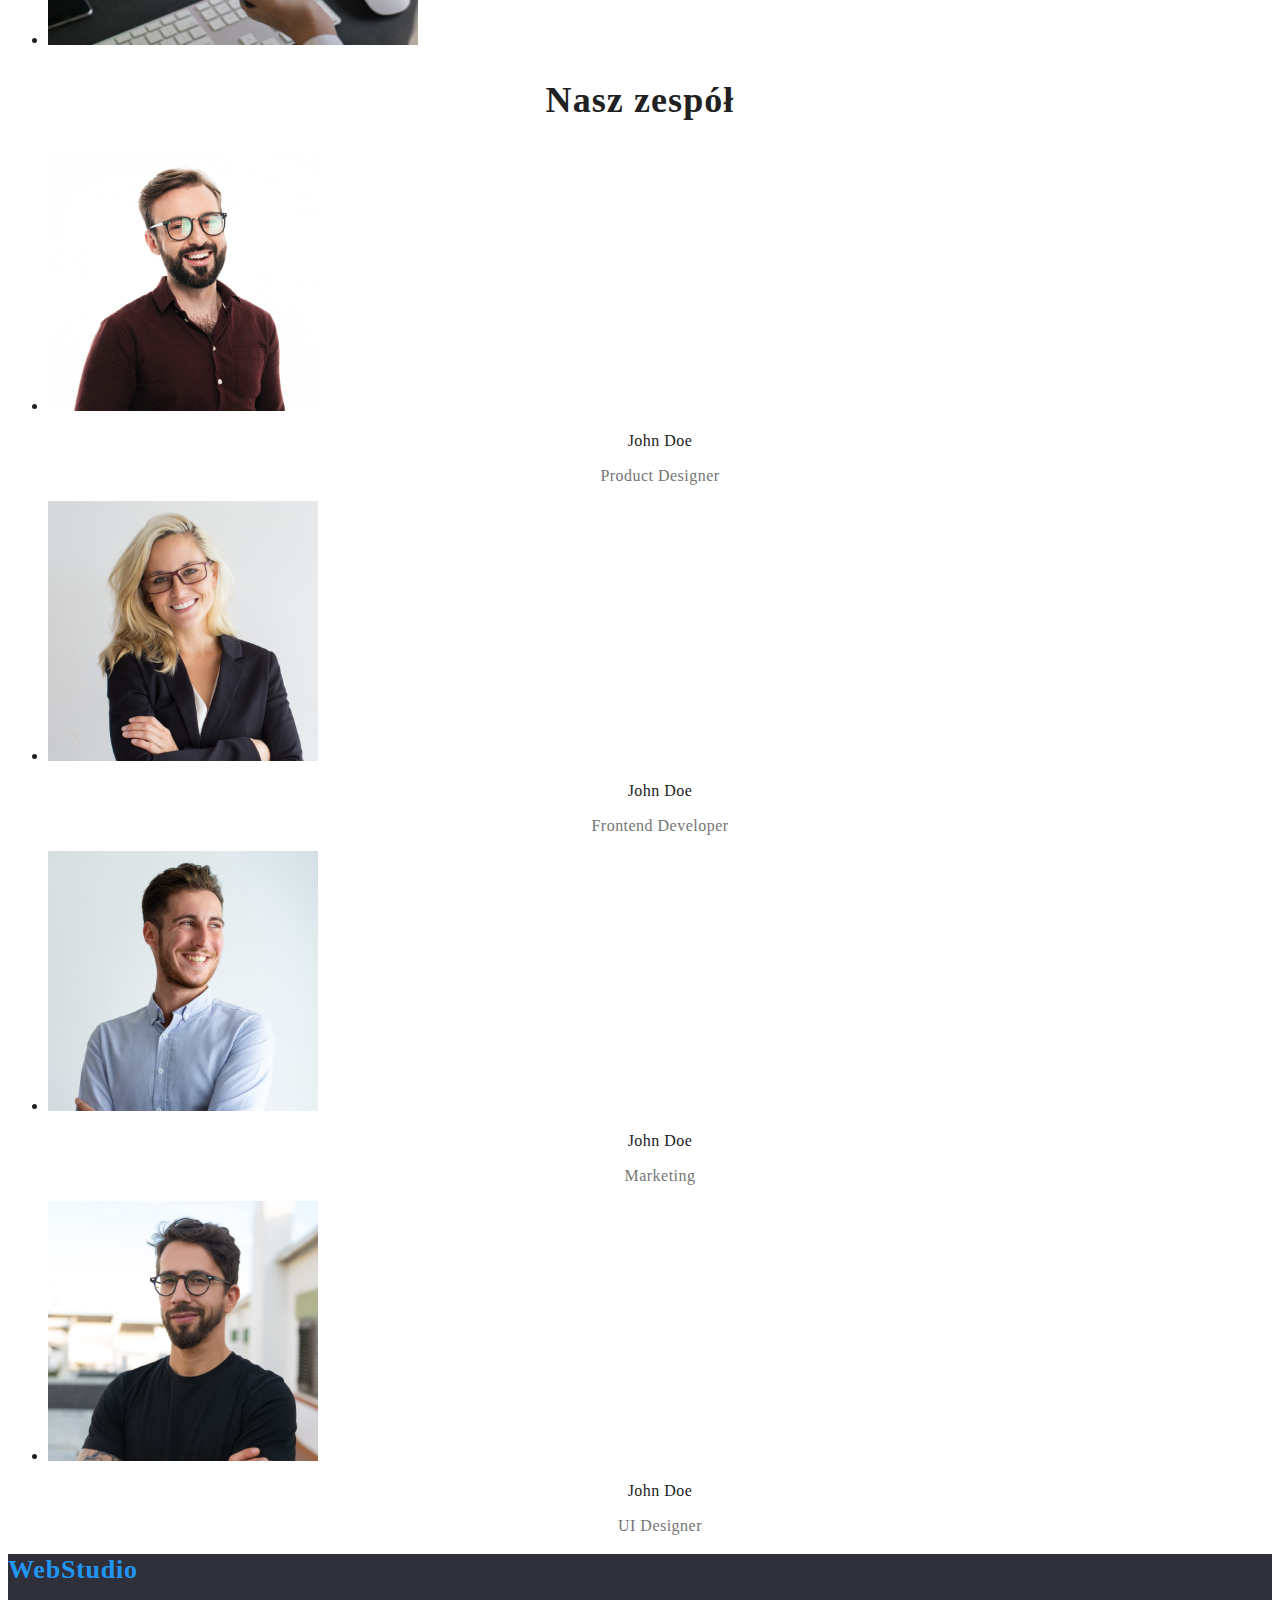
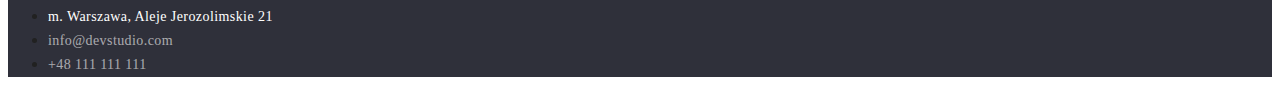
==== commit 29ef7b72: "css i class" ====
--- a/index.html
+++ b/index.html
@@ -58,43 +58,53 @@
         </section>
         <section class="whatwedo">
             <h2 class="whatwedo-title">Czym się zajmujemy</h2>
-            <ul class="whatwedo">
-                <li><img src="images/whatwedo1.jpg" alt="programowanie" width="370" height="294"></li>
-                <li><img src="images/whatwedo2.jpg" alt="programowanie na smartfona" width="370" height="294"></li>
-                <li><img src="images/whatwedo3.jpg" alt="paleta kolorów" width="370" height="294"></li>
+            <ul class="whatwedo-list">
+                <li class="whatwedo-list-item">
+                    <img class="whatwedo-list-img" src="images/whatwedo1.jpg" alt="programowanie" width="370" height="294"></li>
+                <li class="whatwedo-list-item">
+                    <img class="whatwedo-list-img" src="images/whatwedo2.jpg" alt="programowanie na smartfona" width="370" height="294"></li>
+                <li class="whatwedo-list-item">
+                    <img class="whatwedo-list-img" src="images/whatwedo3.jpg" alt="paleta kolorów" width="370" height="294"></li>
             </ul>
         </section>
         <section class="ourteam">
             <h2 class="ourteam-title">Nasz zespół</h2>
             <ul class="ourteam-list">
-                <li><img src="images/ourteam1.jpg" alt="Johan Doe 1" width="270" height="260">
-                <h3>John Doe</h3>
-                <p>Product Designer</p>
+                <li class="ourteam-list-item">
+                    <img class="ourteam-list-img" src="images/ourteam1.jpg" alt="Johan Doe 1" width="270" height="260">
+                    <h3 class="ourteam-list-name">John Doe</h3>
+                    <p class="ourteam-list-job">Product Designer</p>
                 </li>
-                <li><img src="images/ourteam2.jpg" alt="Johan Doe 2" width="270" height="260">
-                <h3>John Doe</h3>
-                <p>Frontend Developer</p>
+                <li class="ourteam-list-item">
+                    <img class="ourteam-list-img" src="images/ourteam2.jpg" alt="Johan Doe 2" width="270" height="260">
+                    <h3 class="ourteam-list-name">John Doe</h3>
+                    <p class="ourteam-list-job">Frontend Developer</p>
                 </li>
-                <li><img src="images/ourteam3.jpg" alt="Johan Doe 3" width="270" height="260">
-                <h3>John Doe</h3>
-                <p>Marketing</p>
+                <li class="ourteam-list-item">
+                    <img class="ourteam-list-img" src="images/ourteam3.jpg" alt="Johan Doe 3" width="270" height="260">
+                    <h3 class="ourteam-list-name">John Doe</h3>
+                    <p class="ourteam-list-job">Marketing</p>
                 </li>
-                <li><img src="images/ourteam4.jpg" alt="Johan Doe 4" width="270" height="260">
-                <h3>John Doe</h3>
-                <p>UI Designer</p>
+                <li class="ourteam-list-item">
+                    <img class="ourteam-list-img" src="images/ourteam4.jpg" alt="Johan Doe 4" width="270" height="260">
+                    <h3 class="ourteam-list-name">John Doe</h3>
+                    <p class="ourteam-list-job">UI Designer</p>
                 </li>
             </ul>
         </section>
     </main>
     <footer>
         <h2 class="logo-footer">
-            <a class="logo-footer-item" href="#">WebStudio</a>
+            <a class="menu-logo-item" href="#">WebStudio</a>
         </h2>
         <address class="address">
             <ul class="address-list">
-                <li class="address-list-item"><a href="https://goo.gl/maps/HhbNM7JacB6x19Nx8" target="_blank">m. Warszawa, Aleje Jerozolimskie 21</a></li>
-                <li class="address-list-item"><a href="mailto:info@devstudio.com">info@devstudio.com</a></li>
-                <li class="address-list-item"><a href="tel:48111111111">+48 111 111 111</a></li>
+                <li class="address-list-item">
+                    <a class="address-list-link" href="https://goo.gl/maps/HhbNM7JacB6x19Nx8" target="_blank">m. Warszawa, Aleje Jerozolimskie 21</a></li>
+                <li class="address-list-item">
+                    <a class="address-list-link" href="mailto:info@devstudio.com">info@devstudio.com</a></li>
+                <li class="address-list-item">
+                    <a class="address-list-link" href="tel:48111111111">+48 111 111 111</a></li>
             </ul>
         </address>
     </footer>
--- a/css/styles.css
+++ b/css/styles.css
@@ -2,11 +2,15 @@
     --main-font: font-family: 'Roboto', sans-serif;
     --secondary-font: font-family: 'Raleway', sans-serif;
     --main-color: #2196F3;
+    --description: #757575;
 }
 body {
     font-family: var(--main-font);
     color: #212121;
 } 
+a {
+    text-decoration: none;
+  }
 
 
 /* ########### MENU ############## */
@@ -37,7 +41,7 @@
     font-size: 14px;
     line-height: 16px;
     letter-spacing: 0.02em;
-    color: #757575;
+    color: var(--description);
 }
 .menu-mail:hover,
 .menu-phonenumber:hover {
@@ -90,14 +94,13 @@
     line-height: 16px;
     letter-spacing: 0.03em;
     text-transform: uppercase;
-    color: #212121;
 }
 .strengths-about {
     font-weight: normal;
     font-size: 14px;
     line-height: 24px;
     letter-spacing: 0.03em;
-    color: #757575;
+    color: var(--description);
 }
 .whatwedo-title,
 .ourteam-title {
@@ -107,17 +110,38 @@
     text-align: center;
     letter-spacing: 0.03em;
 }
+.ourteam-list-name{
+    font-weight: 500;
+    font-size: 16px;
+    line-height: 19px;
+    text-align: center;
+    letter-spacing: 0.03em;
+}
+.ourteam-list-job{
+    font-weight: normal;
+    font-size: 16px;
+    line-height: 19px;
+    text-align: center;
+    letter-spacing: 0.03em;
+    color: var(--description);
+}
 
 
 /* ########### END MAIN ############## */
 
-
-
-
 /* ########### FOOTER ############## */
-.address {
-
+footer {
+    background: #2F303A;
+}
+.address-list-link{
     font-style: normal;
+    font-weight: normal;
+    font-size: 14px;
+    line-height: 24px;
+    letter-spacing: 0.03em;
+    color: rgba(255, 255, 255, 0.6);
 }
-
+a[href="https://goo.gl/maps/HhbNM7JacB6x19Nx8"]{
+    color: #FFFFFF;
+}
 /* ########### END FOOTER ############## */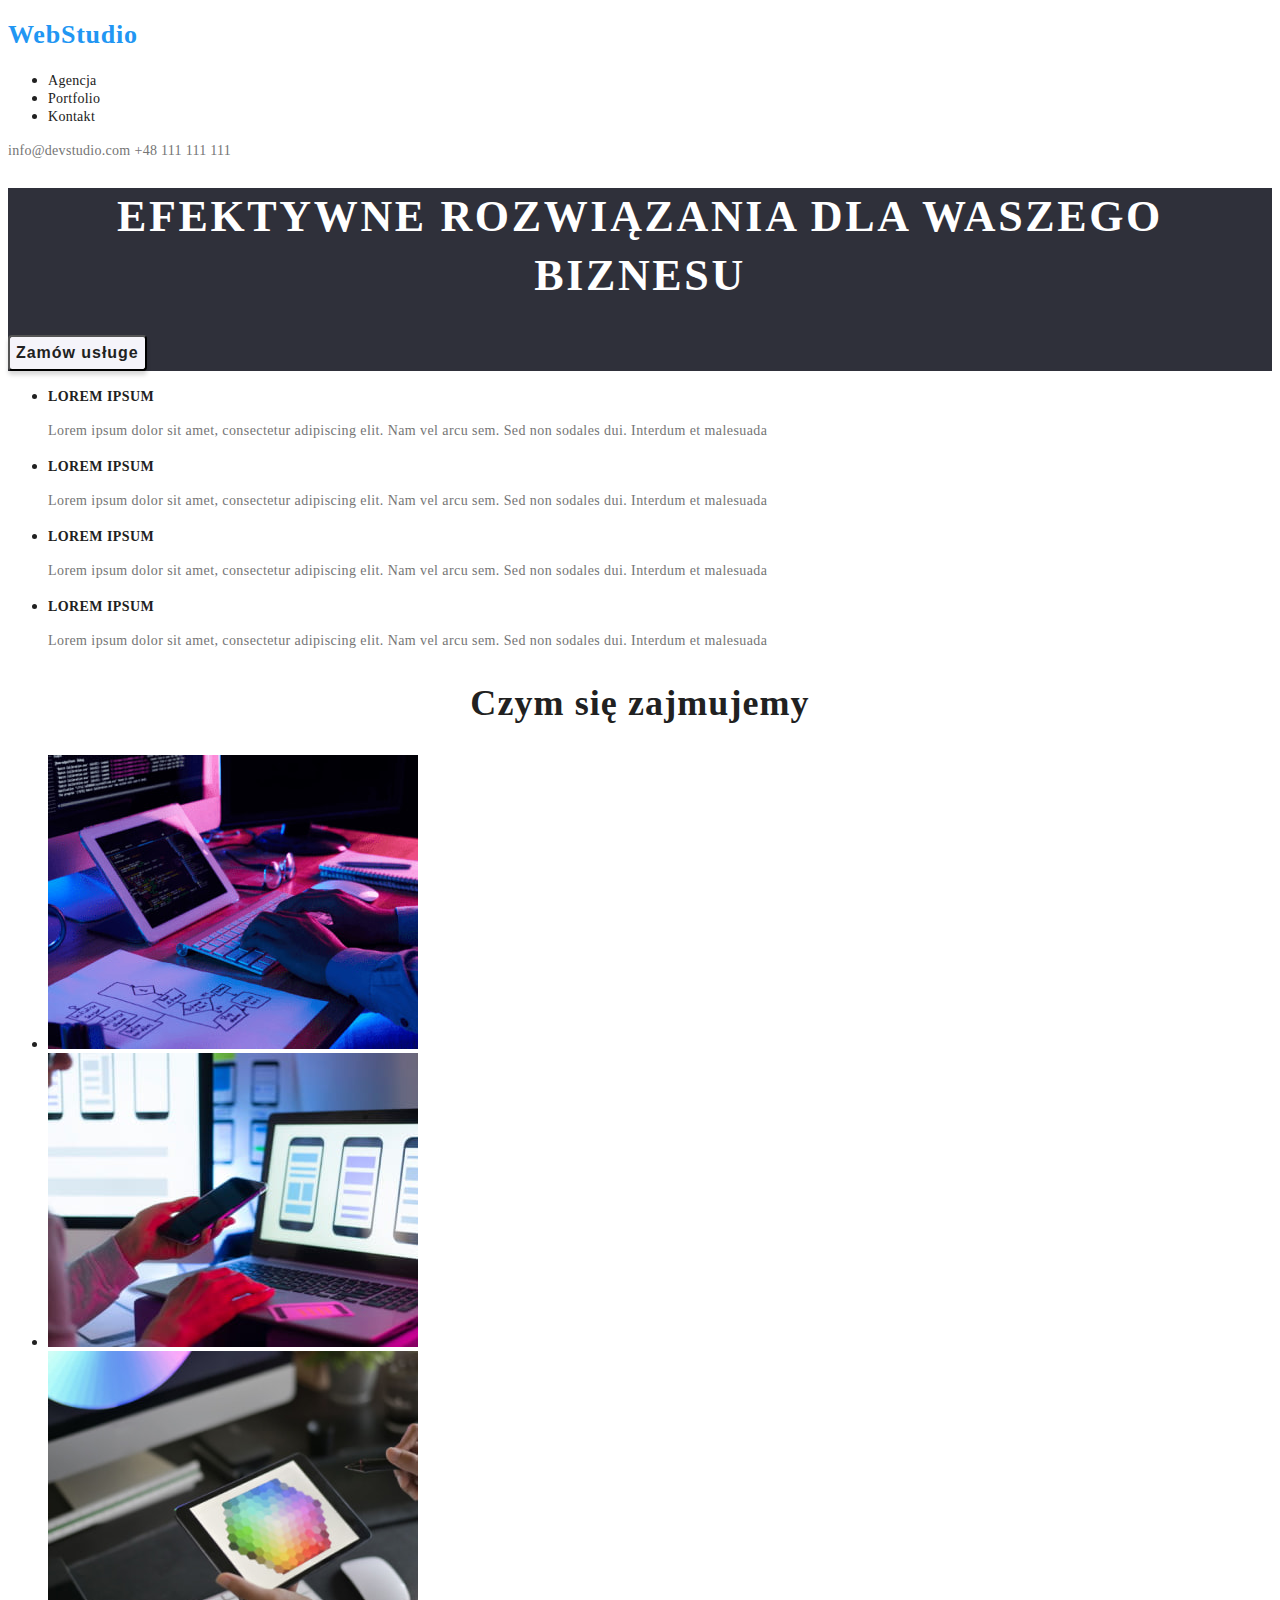
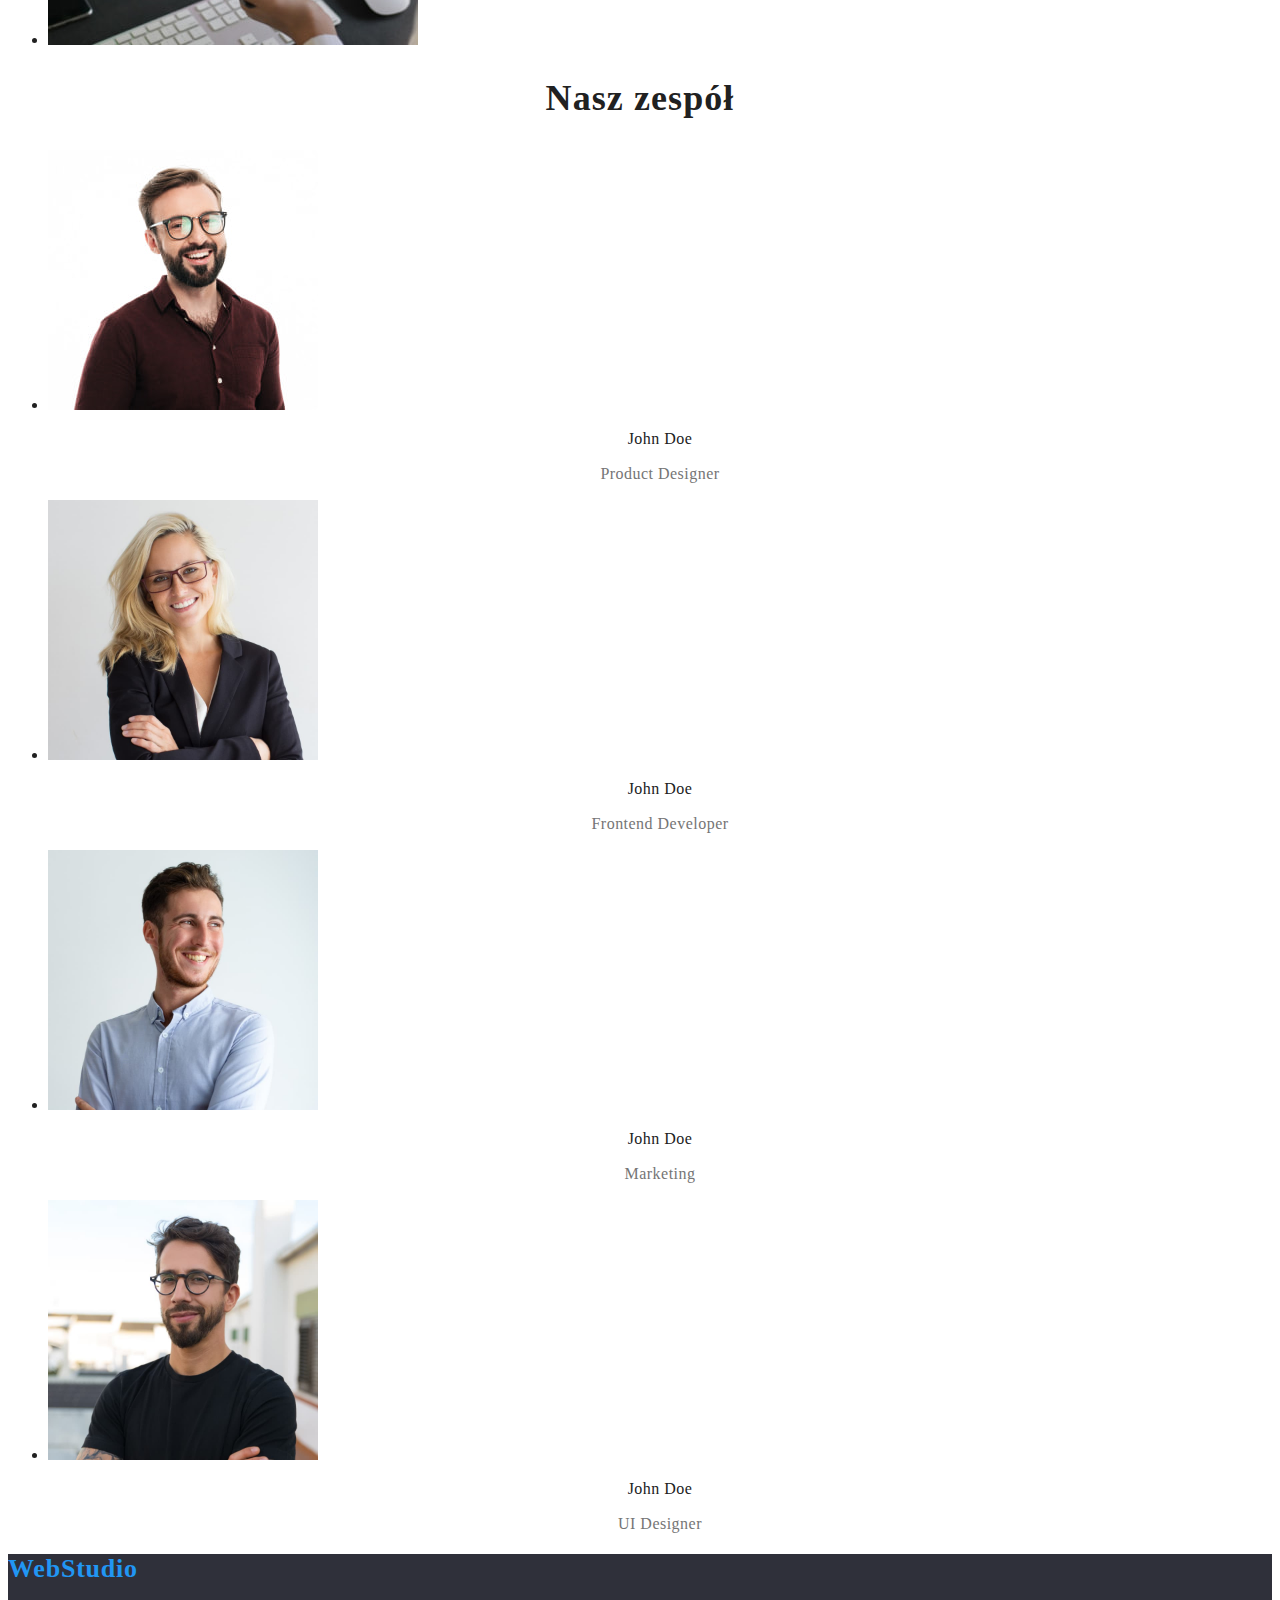
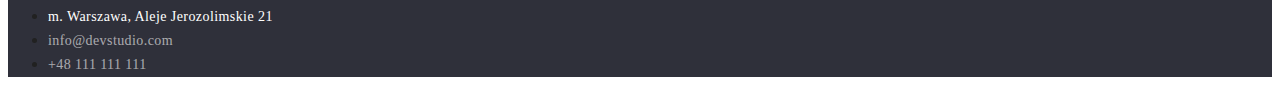
==== commit 50334291: "zmienne" ====
--- a/index.html
+++ b/index.html
@@ -7,7 +7,8 @@
     <title>goit-markup-hw-02 Paweł Kupis</title>
     <link rel="stylesheet" href="./css/styles.css" />
     <link rel="preconnect" href="https://fonts.gstatic.com">
-    <link href="https://fonts.googleapis.com/css2?family=Raleway:wght@700&family=Roboto:ital,wght@0,500;0,700;0,900;1,400&display=swap" rel="stylesheet">
+    <link href="https://fonts.googleapis.com/css2?family=Raleway:wght@700&family=Roboto:wght@400;500;700;900&display=swap"
+    rel="stylesheet">
 </head>
 <body>
     <header>
--- a/css/styles.css
+++ b/css/styles.css
@@ -1,24 +1,39 @@
 :root {
+    --secondary-font: font-family: 'Raleway', sans-serif;
     --main-font: font-family: 'Roboto', sans-serif;
-    --secondary-font: font-family: 'Raleway', sans-serif;
     --main-color: #2196F3;
+    --text-default: #212121;
     --description: #757575;
+    --white: #FFFFFF;
 }
 body {
     font-family: var(--main-font);
-    color: #212121;
+    color: var(--text-default);
 } 
 a {
     text-decoration: none;
   }
+/* ########### COMPONENT ############## */
+.header-btn,
+.filters-list-btn{
+    background: #F5F4FA;
+    border-radius: 4px;
+}
+.header-btn:hover,
+.header-btn:focus, 
+.filters-list-btn:hover,
+.filters-list-btn:focus{
+background: var(--main-color);
+}
 
+/* ########### END COMPONENT ############## */
 
 /* ########### MENU ############## */
 .menu-logo-item
 {
-    font-weight: bold;
+    font-family: var(--secondary-font);
     font-size: 26px;
-    line-height: 31px;
+    line-height: 1.192;
     letter-spacing: 0.03em;
     color: var(--main-color);
 }
@@ -28,7 +43,7 @@
 font-size: 14px;
 line-height: 1.142;
 letter-spacing: 0.02em;
-color: #212121;
+color: var(--text-default);
 }
 
 .navigation-list-link:hover,
@@ -39,12 +54,14 @@
 .menu-phonenumber {
     font-weight: 500;
     font-size: 14px;
-    line-height: 16px;
+    line-height: 1.142;
     letter-spacing: 0.02em;
     color: var(--description);
 }
 .menu-mail:hover,
-.menu-phonenumber:hover {
+.menu-mail:focus,
+.menu-phonenumber:hover,
+.menu-phonenumber:focus {
     color: var(--main-color);
 }
 
@@ -63,64 +80,53 @@
     text-align: center;
     letter-spacing: 0.06em;
     text-transform: uppercase;
-    color: #FFFFFF;
+    color: var(--white);
 }
 .header-btn {
 font-weight: bold;
 font-size: 16px;
-line-height: 30px;
+line-height: 1.875;
 display: flex;
 align-items: center;
 text-align: center;
 letter-spacing: 0.06em;
-color: #212121;
-background: #F5F4FA;
+color: var(--text-default);
 box-shadow: 0px 4px 4px rgba(0, 0, 0, 0.15);
-border-radius: 4px;
 }
-.header-btn:hover,
-.header-btn:focus {
-background: var(--main-color);
-color: #FFFFFF;
 
-}
 /* ########### END HEDER ############## */
 
 /* ########### MAIN ############## */
 
 .strengths-title {
-    font-weight: bold;
     font-size: 14px;
-    line-height: 16px;
+    line-height: 1.142;
     letter-spacing: 0.03em;
     text-transform: uppercase;
 }
 .strengths-about {
-    font-weight: normal;
     font-size: 14px;
-    line-height: 24px;
+    line-height: 1.714;
     letter-spacing: 0.03em;
     color: var(--description);
 }
 .whatwedo-title,
 .ourteam-title {
-    font-weight: bold;
     font-size: 36px;
-    line-height: 42px;
+    line-height: 1.166;
     text-align: center;
     letter-spacing: 0.03em;
 }
 .ourteam-list-name{
     font-weight: 500;
     font-size: 16px;
-    line-height: 19px;
+    line-height: 1.187;
     text-align: center;
     letter-spacing: 0.03em;
 }
 .ourteam-list-job{
-    font-weight: normal;
     font-size: 16px;
-    line-height: 19px;
+    line-height: 1.187;
     text-align: center;
     letter-spacing: 0.03em;
     color: var(--description);
@@ -137,11 +143,38 @@
     font-style: normal;
     font-weight: normal;
     font-size: 14px;
-    line-height: 24px;
+    line-height: 1.714;
     letter-spacing: 0.03em;
     color: rgba(255, 255, 255, 0.6);
 }
 a[href="https://goo.gl/maps/HhbNM7JacB6x19Nx8"]{
     color: #FFFFFF;
 }
-/* ########### END FOOTER ############## */+.address-list-link:hover,
+.address-list-link:focus{
+    color: var(--main-color);
+}
+
+/* ########### END FOOTER ############## */
+
+/* ########### PORTFOLIO ############## */
+.filters-list-btn{
+    font-weight: 500;
+    font-size: 16px;
+    line-height: 1.625;
+    text-align: center;
+    letter-spacing: 0.03em;
+    color: var(--text-default);
+}
+.projects-list-title{
+    font-size: 18px;
+    line-height: 1.666;
+    letter-spacing: 0.06em;
+}
+.projects-list-type{
+    font-size: 16px;
+    line-height: 1.875;
+    letter-spacing: 0.03em;
+    color: var(--description);
+}
+/* ########### END PORTFOLIO ############## */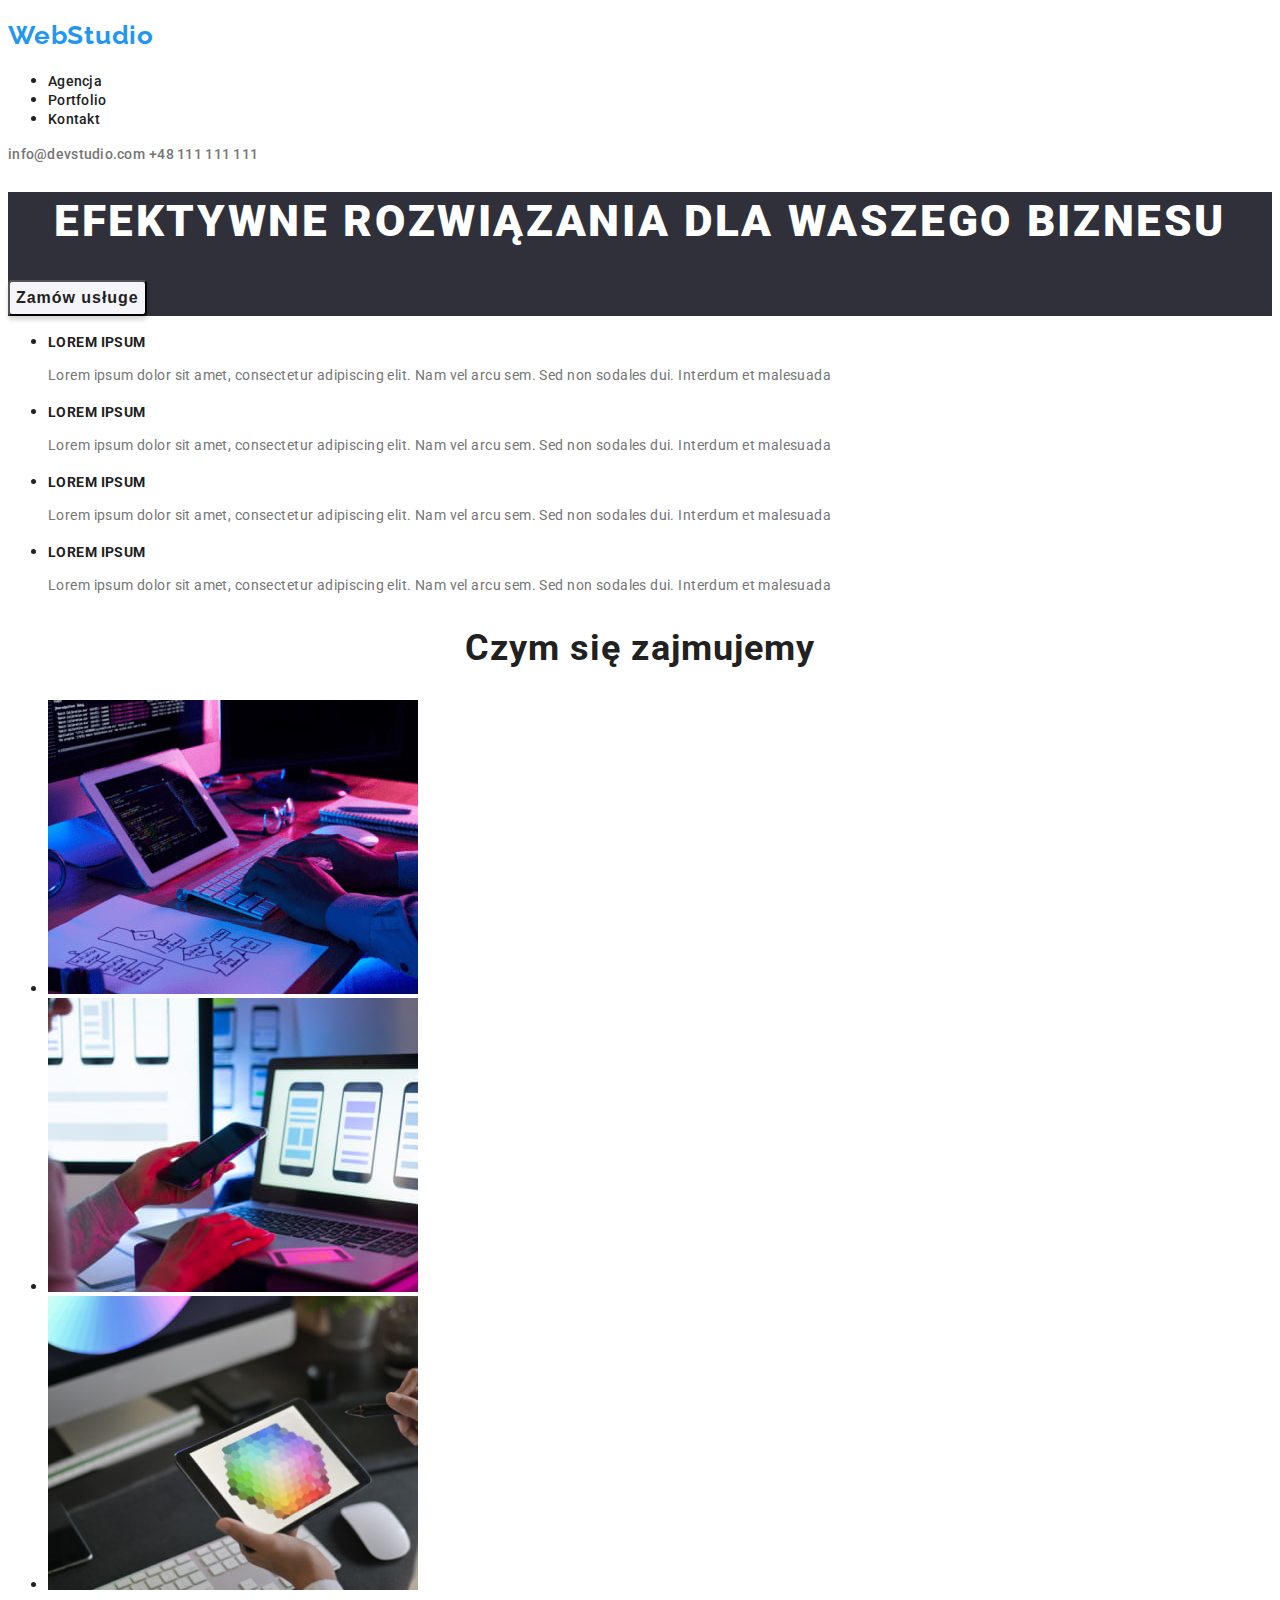
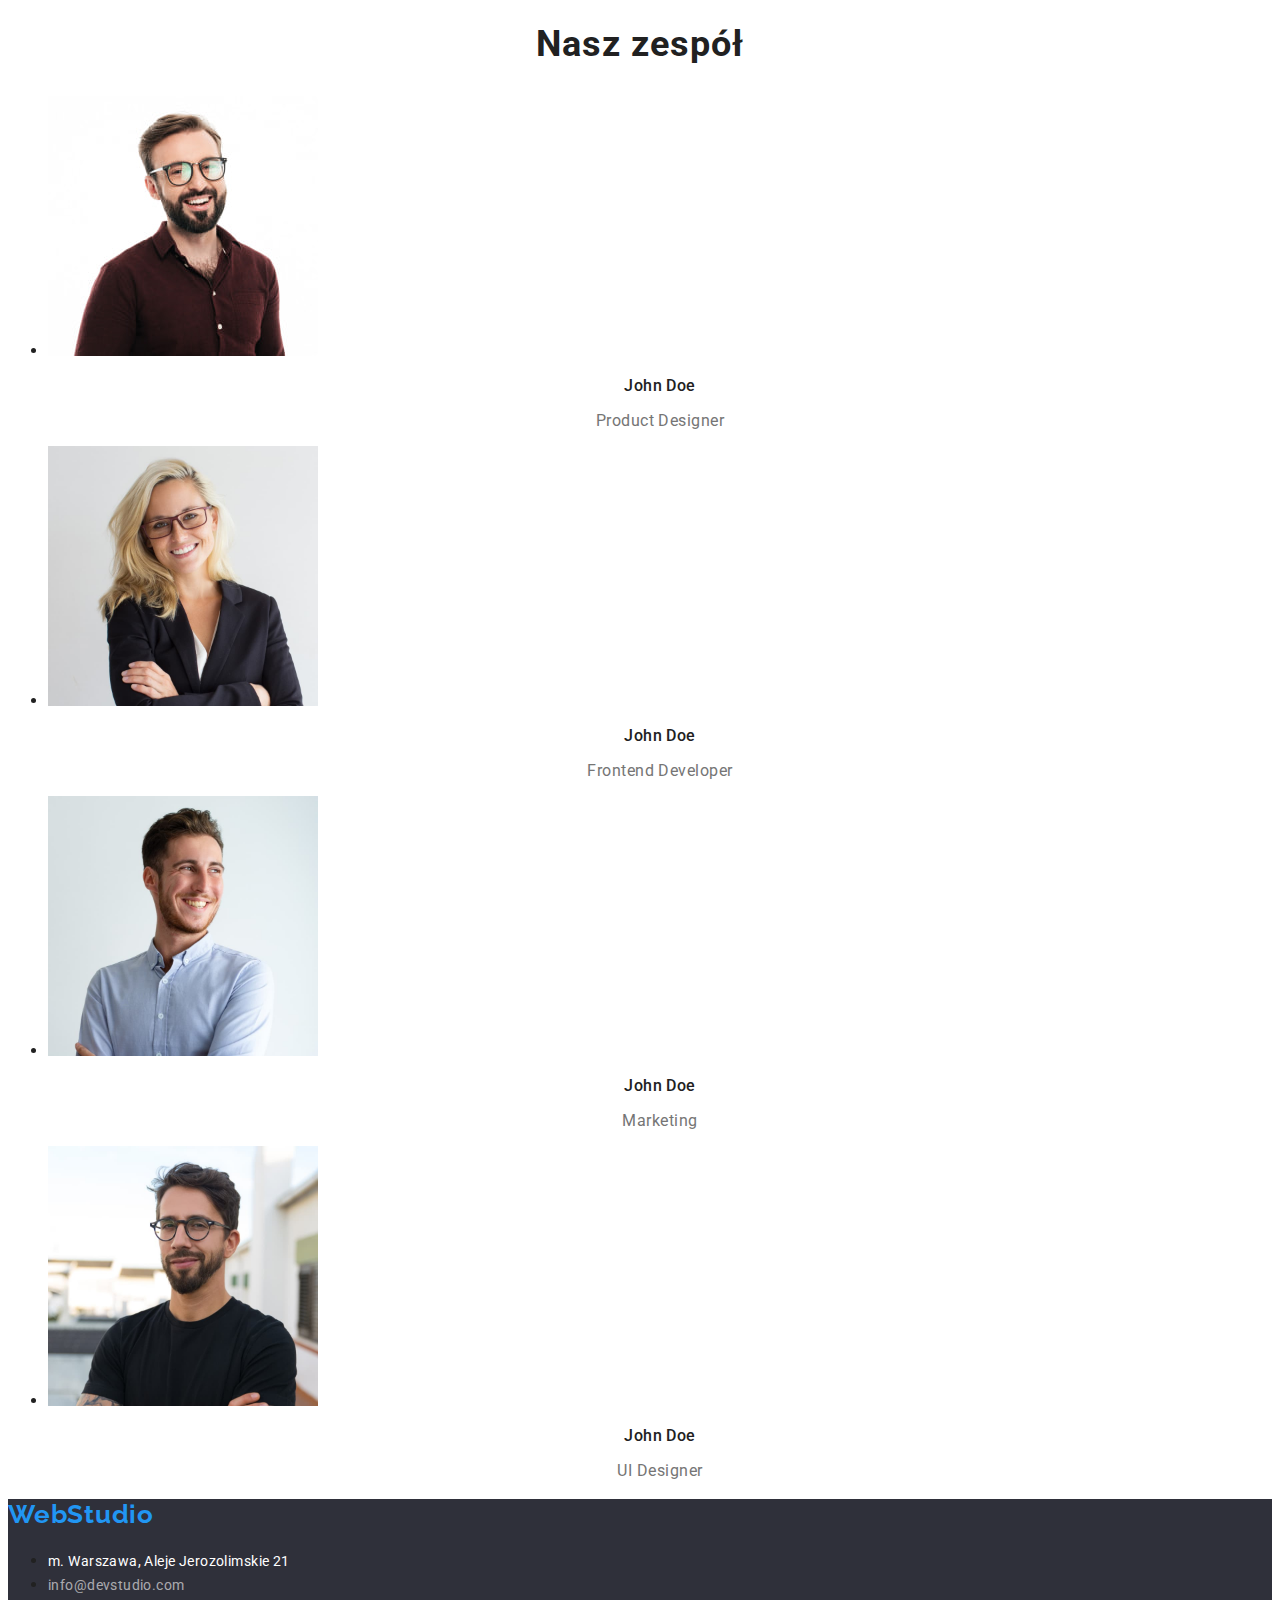
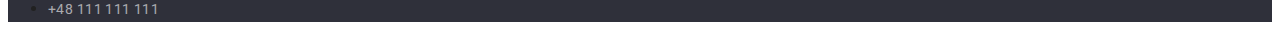
==== commit 172cc992: "poprawki" ====
--- a/index.html
+++ b/index.html
@@ -46,7 +46,7 @@
                 <li class="strengths-item">        
                     <h3 class="strengths-title">LOREM IPSUM </h3>
                     <p class="strengths-about">Lorem ipsum dolor sit amet, consectetur adipiscing elit. Nam vel arcu sem. Sed non sodales dui. Interdum et malesuada</p>
-                </li class="strengths-item">
+                </li>
                 <li class="strengths-item">
                     <h3 class="strengths-title">LOREM IPSUM </h3>
                     <p class="strengths-about">Lorem ipsum dolor sit amet, consectetur adipiscing elit. Nam vel arcu sem. Sed non sodales dui. Interdum et malesuada</p>
--- a/css/styles.css
+++ b/css/styles.css
@@ -1,6 +1,6 @@
 :root {
-    --secondary-font: font-family: 'Raleway', sans-serif;
-    --main-font: font-family: 'Roboto', sans-serif;
+    --main-font:'Roboto', sans-serif;
+    --secondary-font: 'Raleway', sans-serif;
     --main-color: #2196F3;
     --text-default: #212121;
     --description: #757575;
@@ -18,19 +18,20 @@
 .filters-list-btn{
     background: #F5F4FA;
     border-radius: 4px;
+    cursor: pointer;
 }
 .header-btn:hover,
 .header-btn:focus, 
 .filters-list-btn:hover,
 .filters-list-btn:focus{
 background: var(--main-color);
+color: var(--white);
 }
 
 /* ########### END COMPONENT ############## */
 
 /* ########### MENU ############## */
-.menu-logo-item
-{
+.menu-logo-item{
     font-family: var(--secondary-font);
     font-size: 26px;
     line-height: 1.192;
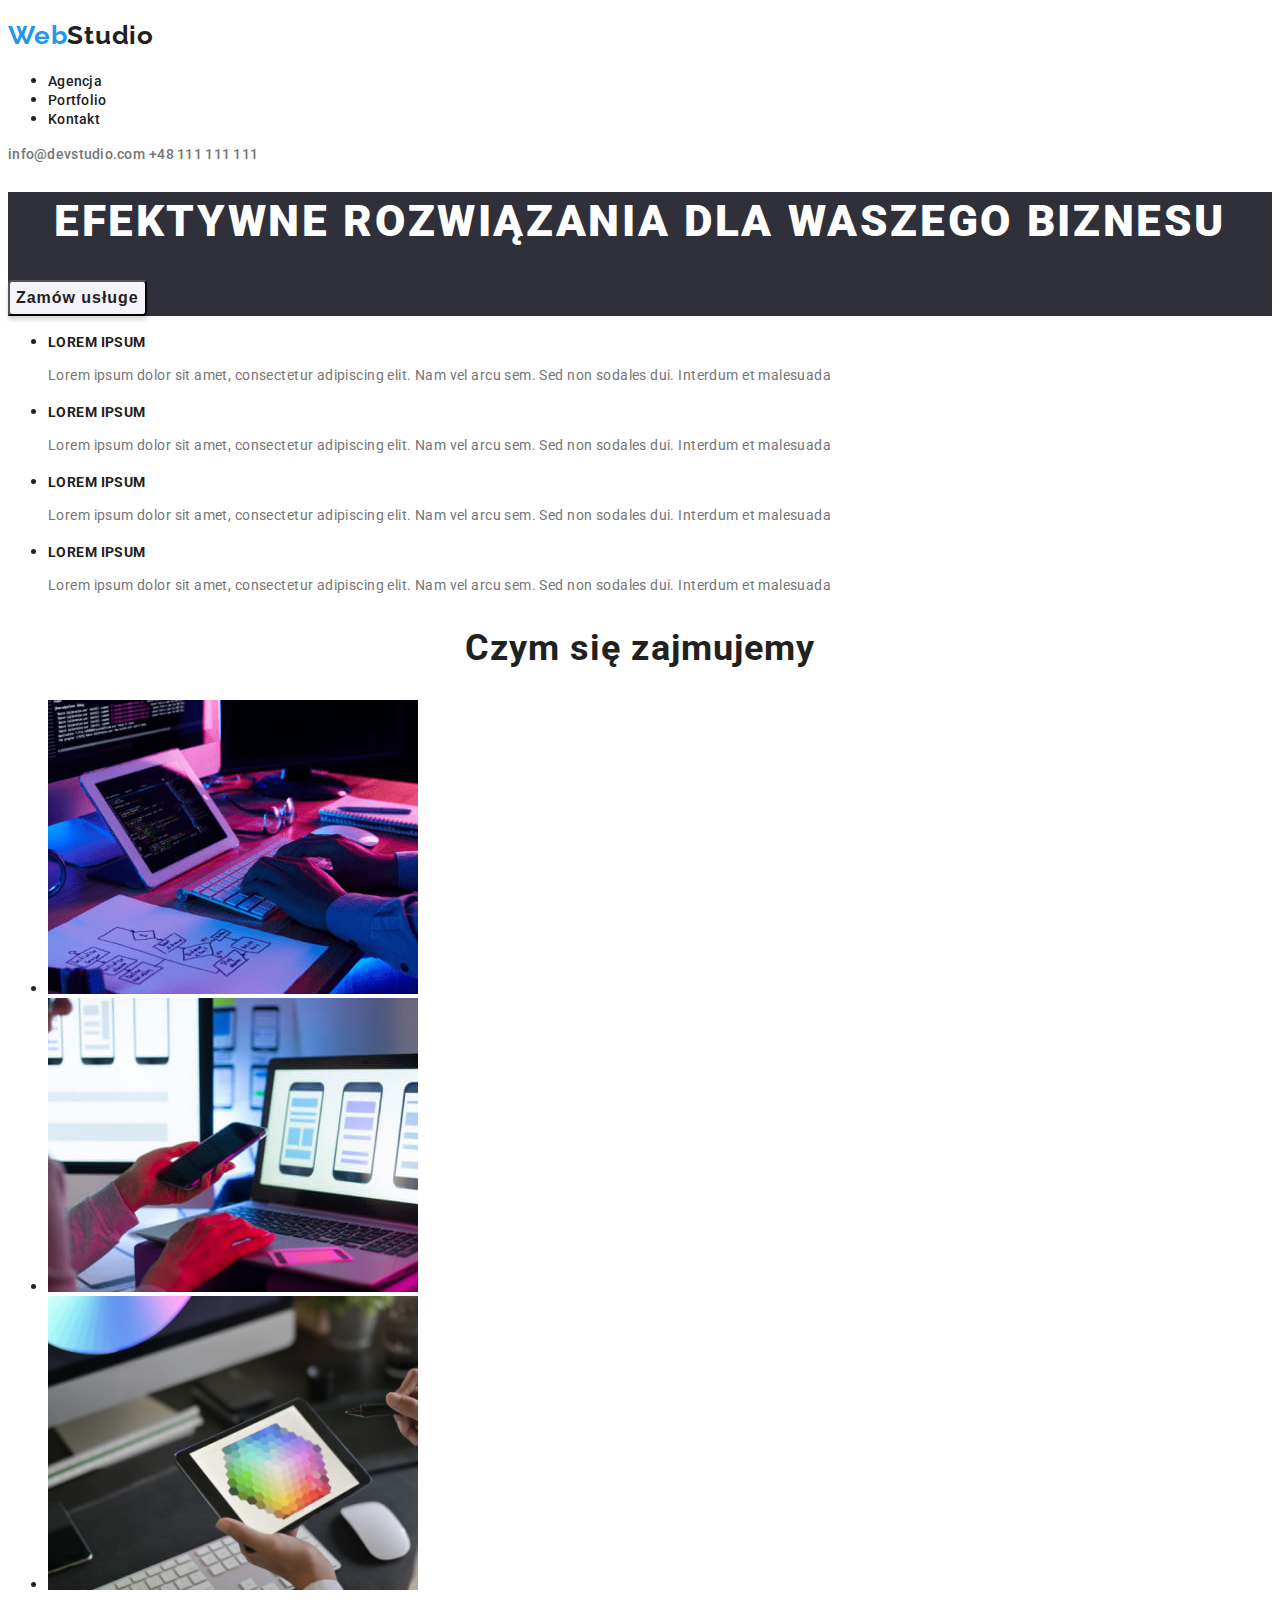
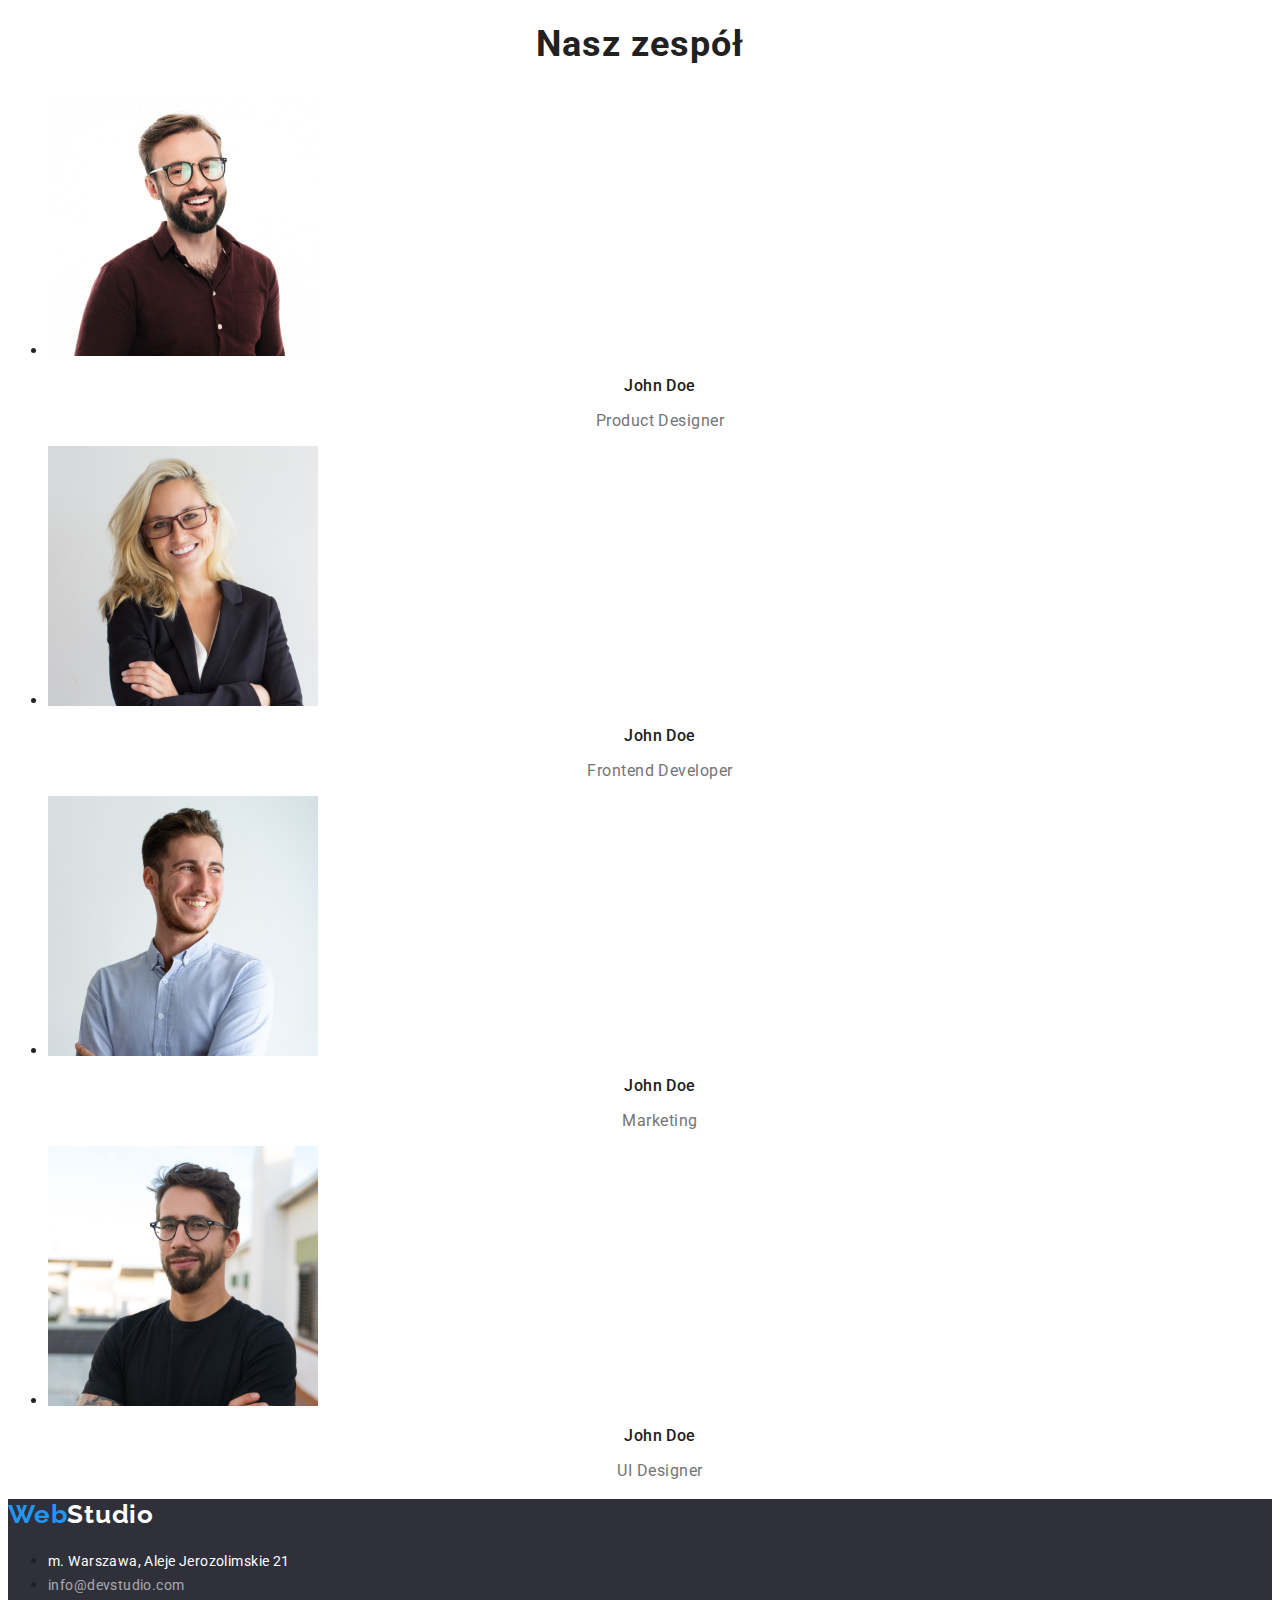
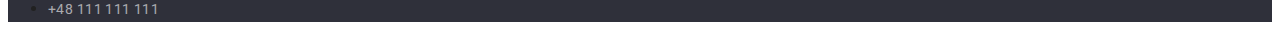
==== commit 6fadcd8c: "Logo WebStudio" ====
--- a/index.html
+++ b/index.html
@@ -15,7 +15,7 @@
               <!---Menu--> 
         <div class="menu">   
             <h2 class="menu-logo">
-                <a class="menu-logo-item" href="index.html">WebStudio</a>               
+                <a class="menu-logo-item" href="index.html">Web<span class="menu-logo-accent">Studio</span></a>
             </h2>
             <nav class="navigation">
                 <ul class="navigation-list">
@@ -96,7 +96,7 @@
     </main>
     <footer>
         <h2 class="logo-footer">
-            <a class="menu-logo-item" href="#">WebStudio</a>
+            <a class="menu-logo-item" href="#">Web<span class="footer-logo-accent">Studio</span></a>
         </h2>
         <address class="address">
             <ul class="address-list">
--- a/css/styles.css
+++ b/css/styles.css
@@ -1,98 +1,99 @@
 :root {
-    --main-font:'Roboto', sans-serif;
-    --secondary-font: 'Raleway', sans-serif;
-    --main-color: #2196F3;
-    --text-default: #212121;
-    --description: #757575;
-    --white: #FFFFFF;
+  --main-font: 'Roboto', sans-serif;
+  --secondary-font: 'Raleway', sans-serif;
+  --main-color: #2196f3;
+  --text-default: #212121;
+  --description: #757575;
+  --white: #ffffff;
 }
 body {
-    font-family: var(--main-font);
-    color: var(--text-default);
-} 
+  font-family: var(--main-font);
+  color: var(--text-default);
+}
 a {
-    text-decoration: none;
-  }
+  text-decoration: none;
+}
 /* ########### COMPONENT ############## */
 .header-btn,
-.filters-list-btn{
-    background: #F5F4FA;
-    border-radius: 4px;
-    cursor: pointer;
+.filters-list-btn {
+  background: #f5f4fa;
+  border-radius: 4px;
+  cursor: pointer;
 }
 .header-btn:hover,
-.header-btn:focus, 
+.header-btn:focus,
 .filters-list-btn:hover,
-.filters-list-btn:focus{
-background: var(--main-color);
-color: var(--white);
+.filters-list-btn:focus {
+  background: var(--main-color);
+  color: var(--white);
 }
 
 /* ########### END COMPONENT ############## */
 
 /* ########### MENU ############## */
-.menu-logo-item{
-    font-family: var(--secondary-font);
-    font-size: 26px;
-    line-height: 1.192;
-    letter-spacing: 0.03em;
-    color: var(--main-color);
+.menu-logo-item {
+  font-family: var(--secondary-font);
+  font-size: 26px;
+  line-height: 1.192;
+  letter-spacing: 0.03em;
+  color: var(--main-color);
+}
+.menu-logo-accent {
+  color: var(--text-default);
 }
 
 .navigation-list-link {
-font-weight: 500;
-font-size: 14px;
-line-height: 1.142;
-letter-spacing: 0.02em;
-color: var(--text-default);
+  font-weight: 500;
+  font-size: 14px;
+  line-height: 1.142;
+  letter-spacing: 0.02em;
+  color: var(--text-default);
 }
 
 .navigation-list-link:hover,
 .navigation-list-link:focus {
-    color: var(--main-color);
+  color: var(--main-color);
 }
 .menu-mail,
 .menu-phonenumber {
-    font-weight: 500;
-    font-size: 14px;
-    line-height: 1.142;
-    letter-spacing: 0.02em;
-    color: var(--description);
+  font-weight: 500;
+  font-size: 14px;
+  line-height: 1.142;
+  letter-spacing: 0.02em;
+  color: var(--description);
 }
 .menu-mail:hover,
 .menu-mail:focus,
 .menu-phonenumber:hover,
 .menu-phonenumber:focus {
-    color: var(--main-color);
+  color: var(--main-color);
 }
 
 /* ########### END MENU ############## */
 
-
 /* ########### HEDER ############## */
-.header{
-    background: #2F303A;
-    ;
+.header {
+  background: #2f303a;
 }
 .header-title {
-    font-weight: 900;
-    font-size: 44px;
-    line-height: 1.333;
-    text-align: center;
-    letter-spacing: 0.06em;
-    text-transform: uppercase;
-    color: var(--white);
+  font-weight: 900;
+  font-size: 44px;
+  line-height: 1.333;
+  text-align: center;
+  letter-spacing: 0.06em;
+  text-transform: uppercase;
+  color: var(--white);
 }
 .header-btn {
-font-weight: bold;
-font-size: 16px;
-line-height: 1.875;
-display: flex;
-align-items: center;
-text-align: center;
-letter-spacing: 0.06em;
-color: var(--text-default);
-box-shadow: 0px 4px 4px rgba(0, 0, 0, 0.15);
+  font-weight: bold;
+  font-size: 16px;
+  line-height: 1.875;
+  display: flex;
+  align-items: center;
+  text-align: center;
+  letter-spacing: 0.06em;
+  color: var(--text-default);
+  box-shadow: 0px 4px 4px rgba(0, 0, 0, 0.15);
 }
 
 /* ########### END HEDER ############## */
@@ -100,82 +101,85 @@
 /* ########### MAIN ############## */
 
 .strengths-title {
-    font-size: 14px;
-    line-height: 1.142;
-    letter-spacing: 0.03em;
-    text-transform: uppercase;
+  font-size: 14px;
+  line-height: 1.142;
+  letter-spacing: 0.03em;
+  text-transform: uppercase;
 }
 .strengths-about {
-    font-size: 14px;
-    line-height: 1.714;
-    letter-spacing: 0.03em;
-    color: var(--description);
+  font-size: 14px;
+  line-height: 1.714;
+  letter-spacing: 0.03em;
+  color: var(--description);
 }
 .whatwedo-title,
 .ourteam-title {
-    font-size: 36px;
-    line-height: 1.166;
-    text-align: center;
-    letter-spacing: 0.03em;
+  font-size: 36px;
+  line-height: 1.166;
+  text-align: center;
+  letter-spacing: 0.03em;
 }
-.ourteam-list-name{
-    font-weight: 500;
-    font-size: 16px;
-    line-height: 1.187;
-    text-align: center;
-    letter-spacing: 0.03em;
+.ourteam-list-name {
+  font-weight: 500;
+  font-size: 16px;
+  line-height: 1.187;
+  text-align: center;
+  letter-spacing: 0.03em;
 }
-.ourteam-list-job{
-    font-size: 16px;
-    line-height: 1.187;
-    text-align: center;
-    letter-spacing: 0.03em;
-    color: var(--description);
+.ourteam-list-job {
+  font-size: 16px;
+  line-height: 1.187;
+  text-align: center;
+  letter-spacing: 0.03em;
+  color: var(--description);
 }
-
 
 /* ########### END MAIN ############## */
 
 /* ########### FOOTER ############## */
 footer {
-    background: #2F303A;
+  background: #2f303a;
 }
-.address-list-link{
-    font-style: normal;
-    font-weight: normal;
-    font-size: 14px;
-    line-height: 1.714;
-    letter-spacing: 0.03em;
-    color: rgba(255, 255, 255, 0.6);
+.address-list-link {
+  font-style: normal;
+  font-weight: normal;
+  font-size: 14px;
+  line-height: 1.714;
+  letter-spacing: 0.03em;
+  color: rgba(255, 255, 255, 0.6);
 }
-a[href="https://goo.gl/maps/HhbNM7JacB6x19Nx8"]{
-    color: #FFFFFF;
+a[href="https://goo.gl/maps/HhbNM7JacB6x19Nx8"]
+{
+  color: var(--white);
 }
 .address-list-link:hover,
-.address-list-link:focus{
-    color: var(--main-color);
+.address-list-link:focus {
+  color: var(--main-color);
+}
+.footer-logo-accent {
+  color: var(--white);
 }
 
 /* ########### END FOOTER ############## */
 
 /* ########### PORTFOLIO ############## */
-.filters-list-btn{
-    font-weight: 500;
-    font-size: 16px;
-    line-height: 1.625;
-    text-align: center;
-    letter-spacing: 0.03em;
-    color: var(--text-default);
+.filters-list-btn {
+  font-weight: 500;
+  font-size: 16px;
+  line-height: 1.625;
+  text-align: center;
+  letter-spacing: 0.03em;
+  color: var(--text-default);
 }
-.projects-list-title{
-    font-size: 18px;
-    line-height: 1.666;
-    letter-spacing: 0.06em;
+.projects-list-title {
+  font-size: 18px;
+  line-height: 1.666;
+  letter-spacing: 0.06em;
 }
-.projects-list-type{
-    font-size: 16px;
-    line-height: 1.875;
-    letter-spacing: 0.03em;
-    color: var(--description);
+.projects-list-type {
+  font-size: 16px;
+  line-height: 1.875;
+  letter-spacing: 0.03em;
+  color: var(--description);
 }
-/* ########### END PORTFOLIO ############## */+/* ########### END PORTFOLIO ############## */
